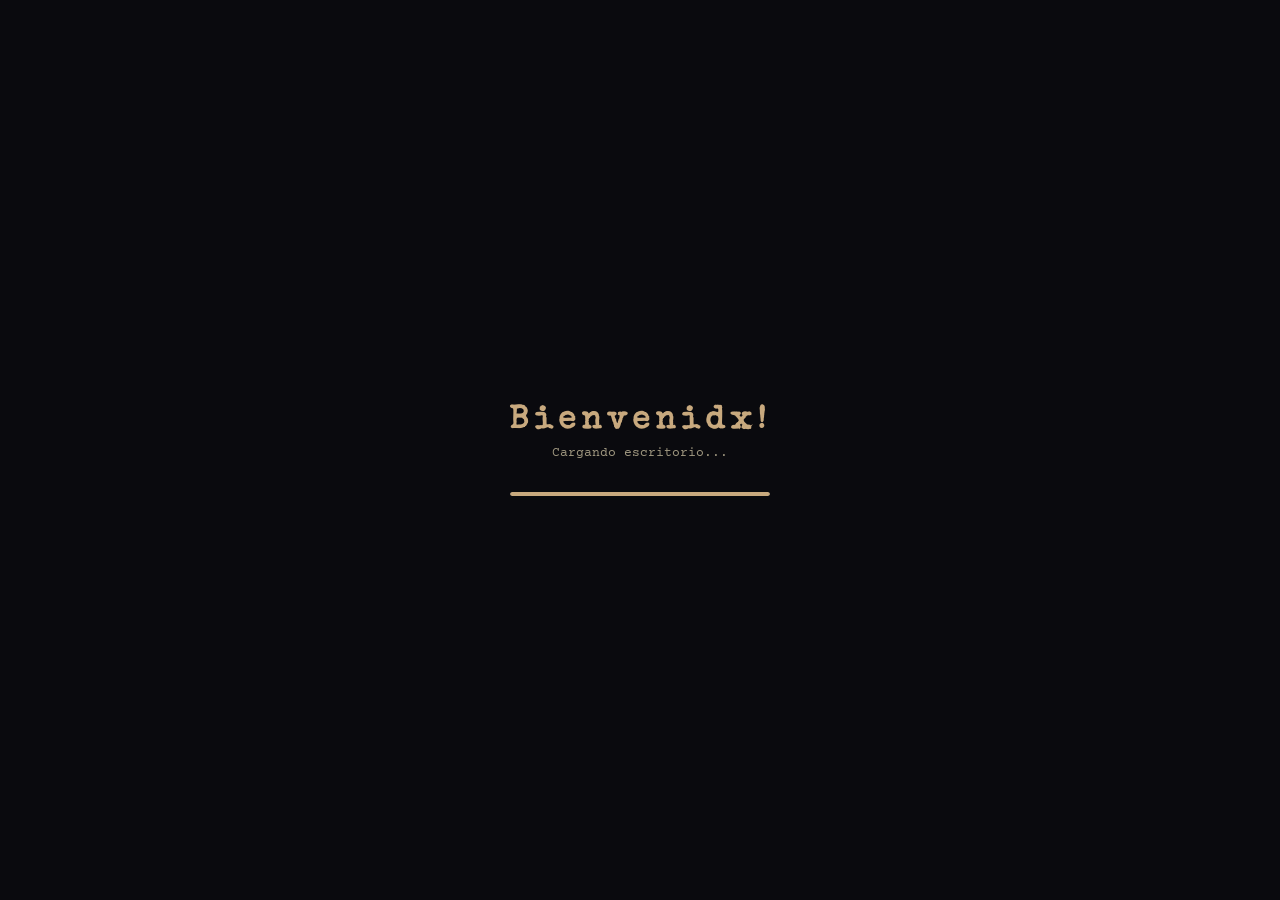
==== index.html @ fdd81bf4 "remove unused upload area and improve error handling in audio player; add notas.html for note editin" ====
<!DOCTYPE html>
<html lang="es">

<head>
  <meta charset="UTF-8" />
  <meta name="viewport" content="width=device-width,initial-scale=1.0" />
  <title>esteticarelacional</title>
  <link
    href="https://fonts.googleapis.com/css2?family=IM+Fell+English:ital@0;1&family=Special+Elite&family=Courier+Prime:ital@0;1&display=swap"
    rel="stylesheet" />
  <style>
    * {
      margin: 0;
      padding: 0;
      box-sizing: border-box;
    }


    :root {
      --bg: #1a1a1f;
      --win-bg: #1e1e24;
      --win-border: #3a3a4a;
      --bar: #2a2a34;
      --bar2: #222228;
      --accent: #c8a97e;
      --accent2: #a07850;
      --text: #e8e0d0;
      --text2: #a09880;
      --text3: #6a6050;
      --ms-blue: #003399;
      --ms-pink: #ff69b4;
      --ms-bg: #e8d5f0;
      --radius: 10px;
    }

    html,
    body {
      width: 100%;
      height: 100%;
      overflow: hidden;
      background: white;
    }

    body {
      font-family: -apple-system, BlinkMacSystemFont, 'Segoe UI', sans-serif;
      color: var(--text);
    }

    /* BOOT */
    #boot {
      position: fixed;
      inset: 0;
      background: #0a0a0e;
      display: flex;
      flex-direction: column;
      align-items: center;
      justify-content: center;
      z-index: 9999;
      transition: opacity .7s;
    }

    #boot h1 {
      font-family: 'Special Elite', monospace;
      font-size: 2rem;
      color: var(--accent);
      letter-spacing: 6px;
      margin-bottom: .5rem;
    }

    #boot p {
      font-size: .8rem;
      color: var(--text2);
      margin-bottom: 2rem;
      font-family: 'Courier Prime', monospace;
    }

    .boot-bar {
      width: 260px;
      height: 4px;
      background: #2a2a34;
      border-radius: 2px;
      overflow: hidden;
    }

    .boot-fill {
      height: 100%;
      width: 0;
      background: var(--accent);
      border-radius: 2px;
      animation: bfill 2.2s ease forwards;
    }

    @keyframes bfill {
      to {
        width: 100%
      }
    }

    /* DESKTOP */
    #desktop {
      position: relative;
      width: 100vw;
      height: 100vh;
      overflow: hidden;
      background: url('img/fondo.png') no-repeat center center;
      background-size: cover;
    }

    #desktop::before {
      content: '';
      position: absolute;
      inset: 0;
      opacity: .2;
      pointer-events: none;
      background-image: url("data:image/svg+xml,%3Csvg viewBox='0 0 200 200' xmlns='http://www.w3.org/2000/svg'%3E%3Cfilter id='n'%3E%3CfeTurbulence type='fractalNoise' baseFrequency='0.9' numOctaves='4' stitchTiles='stitch'/%3E%3C/filter%3E%3Crect width='100%25' height='100%25' filter='url(%23n)'/%3E%3C/svg%3E");
    }

    /* MENUBAR */
    #menubar {
      position: fixed;
      top: 0;
      left: 0;
      right: 0;
      height: 24px;
      background: rgba(0, 0, 0, .55);
      backdrop-filter: blur(8px);
      display: flex;
      align-items: center;
      padding: 0 14px;
      border-bottom: 1px solid rgba(255, 255, 255, .06);
      z-index: 999;
    }

    #menubar-title {
      font-family: 'Special Elite', monospace;
      font-size: .72rem;
      color: var(--accent);
      letter-spacing: 2px;
      margin-right: auto;
    }

    #clock {
      font-size: .68rem;
      color: var(--text2);
      letter-spacing: .5px;
    }

    /* DESKTOP ICONS — posición absoluta libre */
    .dsk-icon {
      position: absolute;
      display: flex;
      flex-direction: column;
      align-items: center;
      gap: 5px;
      cursor: pointer;
      padding: 8px;
      border-radius: 8px;
      width: 76px;
      transition: background .15s;
      user-select: none;
    }

    .dsk-icon:hover {
      background: rgba(200, 169, 126, .15);
    }

    .dsk-icon-img {
      width: 48px;
      height: 48px;
      border-radius: 10px;
      display: flex;
      align-items: center;
      justify-content: center;
      font-size: 2rem;
      line-height: 1;
      /* ─────────────────────────────────────────────────────────────────
     ICONOS: reemplaza el emoji por una etiqueta <img> así:
     <img src="ruta/a/tu-imagen.png" style="width:48px;height:48px;border-radius:10px;object-fit:cover"/>
     El emoji se muestra con la propiedad 'data-emoji' del span interior.
     ───────────────────────────────────────────────────────────────── */
    }

    .dsk-icon-lbl {
      font-size: .62rem;
      color: var(--text);
      text-align: center;
      text-shadow: 0 1px 3px rgba(0, 0, 0, .8);
    }

    /* WINDOWS */
    .win {
      position: absolute;
      display: none;
      flex-direction: column;
      background: var(--win-bg);
      border: 1px solid var(--win-border);
      border-radius: var(--radius);
      box-shadow: 0 20px 60px rgba(0, 0, 0, .7);
      min-width: 260px;
      overflow: hidden;
      z-index: 100;
    }

    .win.open {
      display: flex;
    }

    .wbar {
      display: flex;
      align-items: center;
      gap: 7px;
      padding: 9px 12px;
      background: linear-gradient(180deg, var(--bar) 0%, var(--bar2) 100%);
      border-bottom: 1px solid var(--win-border);
      cursor: grab;
      user-select: none;
      flex-shrink: 0;
    }

    .wbar:active {
      cursor: grabbing;
    }

    .wdot {
      width: 12px;
      height: 12px;
      border-radius: 50%;
      cursor: pointer;
      flex-shrink: 0;
    }

    .wdot.r {
      background: #ff5f57;
    }

    .wdot.y {
      background: #ffbd2e;
    }

    .wdot.g {
      background: #28c840;
    }

    .wtitle {
      flex: 1;
      text-align: center;
      font-size: .72rem;
      color: var(--text2);
      letter-spacing: .5px;
      pointer-events: none;
    }

    .wbody {
      flex: 1;
      overflow-y: auto;
      padding: 14px;
      scrollbar-width: thin;
      scrollbar-color: var(--accent2) transparent;
    }

    .wbody::-webkit-scrollbar {
      width: 5px;
    }

    .wbody::-webkit-scrollbar-thumb {
      background: var(--accent2);
      border-radius: 3px;
    }

    .wresize {
      position: absolute;
      right: 0;
      bottom: 0;
      width: 16px;
      height: 16px;
      cursor: se-resize;
      z-index: 2;
    }

    .wresize::after {
      content: '⌟';
      position: absolute;
      right: 2px;
      bottom: 0;
      font-size: .7rem;
      color: var(--text3);
    }

    /* ENTRIES */
    .month-hdr {
      font-family: 'Special Elite', monospace;
      font-size: .7rem;
      color: var(--accent);
      letter-spacing: 3px;
      text-transform: uppercase;
      border-bottom: 1px solid var(--win-border);
      padding-bottom: 5px;
      margin: 14px 0 8px;
    }

    .month-hdr:first-child {
      margin-top: 0;
    }

    .ecard {
      padding: 9px 11px;
      border-radius: 6px;
      cursor: pointer;
      border: 1px solid transparent;
      margin-bottom: 5px;
      transition: background .12s, border-color .12s;
    }

    .ecard:hover {
      background: rgba(200, 169, 126, .08);
      border-color: var(--win-border);
    }

    .ecard-date {
      font-size: .65rem;
      color: var(--accent2);
      font-family: 'Courier Prime', monospace;
      margin-bottom: 2px;
    }

    .ecard-title {
      font-size: .88rem;
      color: var(--text);
      font-family: 'Special Elite', monospace;
      margin-bottom: 3px;
    }

    .ecard-prev {
      font-size: .75rem;
      color: var(--text2);
      font-style: italic;
      font-family: 'IM Fell English', serif;
      line-height: 1.4;
    }

    .empty-msg {
      font-size: .78rem;
      color: var(--text3);
      text-align: center;
      padding: 24px;
      font-family: 'Courier Prime', monospace;
      font-style: italic;
    }

    /* READER */
    #wbody-reader {
      font-family: 'IM Fell English', serif;
      line-height: 1.85;
      color: var(--text);
    }

    .r-title {
      font-family: 'Special Elite', monospace;
      font-size: 1.2rem;
      color: var(--accent);
      margin-bottom: 4px;
    }

    .r-date {
      font-size: .7rem;
      color: var(--accent2);
      font-family: 'Courier Prime', monospace;
      border-bottom: 1px solid var(--win-border);
      padding-bottom: 10px;
      margin-bottom: 14px;
    }

    .r-body {
      font-size: .92rem;
      white-space: pre-wrap;
    }

    /* SEARCH */
    .sinput {
      width: 100%;
      background: rgba(255, 255, 255, .06);
      border: 1px solid var(--win-border);
      border-radius: 6px;
      padding: 8px 10px;
      color: var(--text);
      font-size: .85rem;
      outline: none;
      margin-bottom: 12px;
    }

    .sinput:focus {
      border-color: var(--accent2);
    }

    /* CALENDAR */
    .cal-nav {
      display: flex;
      align-items: center;
      justify-content: space-between;
      margin-bottom: 10px;
    }

    .cal-month-lbl {
      font-family: 'Special Elite', monospace;
      font-size: .9rem;
      color: var(--accent);
    }

    .cal-arrow {
      background: none;
      border: 1px solid var(--win-border);
      color: var(--text2);
      width: 24px;
      height: 24px;
      border-radius: 4px;
      cursor: pointer;
      font-size: .8rem;
      display: flex;
      align-items: center;
      justify-content: center;
    }

    .cal-arrow:hover {
      background: rgba(200, 169, 126, .15);
    }

    .cal-grid {
      display: grid;
      grid-template-columns: repeat(7, 1fr);
      gap: 3px;
      margin-bottom: 10px;
    }

    .cal-dow {
      font-size: .6rem;
      color: var(--text3);
      text-align: center;
      padding: 2px;
      font-weight: 600;
      text-transform: uppercase;
    }

    .cal-day {
      font-size: .72rem;
      color: var(--text2);
      text-align: center;
      padding: 5px 2px;
      border-radius: 4px;
      cursor: pointer;
      border: 1px solid transparent;
      min-height: 26px;
      display: flex;
      align-items: center;
      justify-content: center;
      flex-direction: column;
      gap: 1px;
    }

    .cal-day:hover {
      background: rgba(200, 169, 126, .1);
    }

    .cal-day.today {
      border-color: var(--accent2);
      color: var(--accent);
    }

    .cal-day.has-entry {
      color: var(--text);
      font-weight: 700;
    }

    .cal-day.has-entry::after {
      content: '·';
      color: var(--accent);
      font-size: 1rem;
      line-height: 0;
      margin-top: 3px;
    }

    .cal-day.selected {
      background: var(--accent2);
      color: #fff;
    }

    .cal-day.empty-day {
      cursor: default;
      opacity: 0;
      pointer-events: none;
    }

    /* MYSPACE WALL */
    #win-wall .wbar {
      background: linear-gradient(180deg, #0044cc, #002288) !important;
      border-bottom: 1px solid #0055ff;
    }

    #wbody-wall {
      background: var(--ms-bg);
      background-image: radial-gradient(circle, #cc99ff22 1px, transparent 1px);
      background-size: 20px 20px;
    }

    .wall-h {
      font-family: 'Comic Sans MS', cursive;
      font-size: 1.1rem;
      color: var(--ms-blue);
      text-align: center;
      margin-bottom: 3px;
      text-shadow: 1px 1px 0 var(--ms-pink);
    }

    .wall-sub {
      font-family: 'Comic Sans MS', cursive;
      font-size: .65rem;
      color: #888;
      text-align: center;
      margin-bottom: 10px;
    }

    .wall-form {
      background: rgba(255, 255, 255, .8);
      border: 2px solid var(--ms-blue);
      border-radius: 6px;
      padding: 10px;
      margin-bottom: 10px;
    }

    .wall-form input,
    .wall-form textarea {
      width: 100%;
      border: 1px solid #aaa;
      border-radius: 3px;
      padding: 5px 7px;
      font-family: 'Comic Sans MS', cursive;
      font-size: .78rem;
      margin-bottom: 5px;
      background: #fff;
      color: #330066;
      outline: none;
      resize: vertical;
    }

    .wall-form textarea {
      min-height: 55px;
    }

    .wall-btn {
      background: linear-gradient(180deg, #6699ff, #003399);
      color: #fff;
      border: none;
      padding: 5px 14px;
      border-radius: 3px;
      font-family: 'Comic Sans MS', cursive;
      font-size: .75rem;
      cursor: pointer;
    }

    .wall-note {
      background: #fff;
      border: 2px solid var(--ms-pink);
      border-radius: 6px;
      padding: 9px;
      margin-bottom: 8px;
    }

    .wall-name {
      font-family: 'Comic Sans MS', cursive;
      font-weight: 700;
      color: var(--ms-blue);
      font-size: .82rem;
    }

    .wall-date {
      font-family: 'Comic Sans MS', cursive;
      font-size: .6rem;
      color: #999;
      margin-bottom: 4px;
    }

    .wall-text {
      font-family: 'Comic Sans MS', cursive;
      font-size: .77rem;
      color: #330066;
      line-height: 1.5;
    }

    /* iPOD */
    #win-ipod .wbar {
      background: linear-gradient(180deg, #3a3a3e, #222224) !important;
    }

    #wbody-ipod {
      background: #000;
      padding: 0;
      display: flex;
      flex-direction: column;
      align-items: center;
    }

    .ipod-shell {
      width: 200px;
      margin: 12px auto;
      background: linear-gradient(170deg, #e8e8ee 0%, #c8c8d0 40%, #b0b0b8 100%);
      border-radius: 24px;
      padding: 14px;
      box-shadow: 0 4px 20px rgba(0, 0, 0, .6), inset 0 1px 0 rgba(255, 255, 255, .8);
    }

    .ipod-screen {
      background: #9ab89a;
      border-radius: 8px;
      padding: 8px;
      margin-bottom: 12px;
      box-shadow: inset 0 2px 6px rgba(0, 0, 0, .4);
      min-height: 90px;
    }

    .ipod-title-bar {
      display: flex;
      justify-content: space-between;
      align-items: center;
      border-bottom: 1px solid rgba(0, 0, 0, .2);
      padding-bottom: 4px;
      margin-bottom: 6px;
    }

    .ipod-brand {
      font-size: .55rem;
      font-weight: 700;
      color: #1a3a1a;
      letter-spacing: 1px;
    }

    .ipod-battery {
      font-size: .55rem;
      color: #1a3a1a;
    }

    .ipod-now {
      text-align: center;
    }

    .ipod-song {
      font-size: .72rem;
      font-weight: 700;
      color: #0a2a0a;
      margin-bottom: 1px;
      font-family: sans-serif;
    }

    .ipod-artist {
      font-size: .6rem;
      color: #2a4a2a;
      font-family: sans-serif;
    }

    .ipod-progress {
      height: 3px;
      background: rgba(0, 0, 0, .2);
      border-radius: 2px;
      margin: 6px 0 2px;
    }

    .ipod-bar {
      height: 100%;
      background: #0a3a0a;
      border-radius: 2px;
      transition: width .4s linear;
    }

    .ipod-time {
      font-size: .55rem;
      color: #1a3a1a;
      display: flex;
      justify-content: space-between;
    }

    .ipod-menu-screen {
      font-size: .62rem;
      color: #0a2a0a;
      font-family: sans-serif;
    }

    .ipod-menu-item {
      padding: 3px 4px;
      border-radius: 2px;
      cursor: pointer;
      display: flex;
      justify-content: space-between;
    }

    .ipod-menu-item.sel {
      background: #1a3a1a;
      color: #9ab89a;
    }

    .ipod-track {
      padding: 2px 4px;
      cursor: pointer;
      border-radius: 2px;
    }

    .ipod-track.playing {
      background: #1a3a1a;
      color: #9ab89a;
    }

    /* click wheel */
    .cwheel {
      width: 130px;
      height: 130px;
      border-radius: 50%;
      margin: 0 auto;
      background: radial-gradient(circle at 35% 35%, #e0e0e8, #b0b0b8 60%, #888890);
      box-shadow: 0 3px 10px rgba(0, 0, 0, .4), inset 0 1px 0 rgba(255, 255, 255, .5);
      position: relative;
      display: flex;
      align-items: center;
      justify-content: center;
    }

    .cwheel-center {
      width: 46px;
      height: 46px;
      border-radius: 50%;
      background: radial-gradient(circle at 35% 35%, #d8d8e0, #a8a8b0);
      box-shadow: 0 2px 6px rgba(0, 0, 0, .4), inset 0 1px 0 rgba(255, 255, 255, .5);
      cursor: pointer;
      display: flex;
      align-items: center;
      justify-content: center;
      font-size: .6rem;
      color: #444;
      font-weight: 700;
    }

    .cwheel-btn {
      position: absolute;
      font-size: .55rem;
      color: #555;
      font-weight: 700;
      cursor: pointer;
      width: 24px;
      height: 24px;
      display: flex;
      align-items: center;
      justify-content: center;
      border-radius: 50%;
    }

    .cwheel-btn:hover {
      color: #222;
    }

    .cw-top {
      top: 8px;
      left: 50%;
      transform: translateX(-50%);
    }

    .cw-bot {
      bottom: 8px;
      left: 50%;
      transform: translateX(-50%);
    }

    .cw-lft {
      left: 8px;
      top: 50%;
      transform: translateY(-50%);
    }

    .cw-rgt {
      right: 8px;
      top: 50%;
      transform: translateY(-50%);
    }

    /* DOCK */
    #dock {
      position: fixed;
      bottom: 12px;
      left: 50%;
      transform: translateX(-50%);
      display: flex;
      gap: 8px;
      align-items: flex-end;
      background: rgba(255, 255, 255, .06);
      backdrop-filter: blur(12px);
      border: 1px solid rgba(255, 255, 255, .1);
      border-radius: 18px;
      padding: 8px 14px;
      z-index: 1000;
    }

    .dicon {
      display: flex;
      flex-direction: column;
      align-items: center;
      gap: 3px;
      cursor: pointer;
      transition: transform .15s;
      position: relative;
    }

    .dicon:hover {
      transform: translateY(-8px) scale(1.15);
    }

    .dicon-em {
      font-size: 1.9rem;
      line-height: 1;
      filter: drop-shadow(0 3px 6px rgba(0, 0, 0, .5));
      width: 40px;
      height: 40px;
      display: flex;
      align-items: center;
      justify-content: center;
      /* ─────────────────────────────────────────────────────────────────
     DOCK ICONOS: para usar imagen en lugar de emoji, pon dentro:
     <img src="ruta/imagen.png" style="width:36px;height:36px;border-radius:8px;object-fit:cover"/>
     ───────────────────────────────────────────────────────────────── */
    }

    .dicon-lbl {
      font-size: .55rem;
      color: var(--text2);
      opacity: 0;
      transition: opacity .15s;
      position: absolute;
      bottom: -14px;
      white-space: nowrap;
    }

    .dicon:hover .dicon-lbl {
      opacity: 1;
    }
  </style>
</head>

<body>

  <!-- HIDDEN AUDIO ELEMENT — persiste entre ventanas -->
  <!-- ═══════════════════════════════════════════════════════════════
     AUDIO: el iPod carga archivos desde tu ordenador vía FileReader.
     Si quieres poner una URL de audio fija, cambia audio.src aquí:
     <audio id="player" src="https://tu-url.com/cancion.mp3"></audio>
     ═══════════════════════════════════════════════════════════════ -->
  <audio id="player"></audio>

  <!-- BOOT -->
  <div id="boot">
    <h1>Bienvenidx!</h1>
    <p>Cargando escritorio...</p>
    <div class="boot-bar">
      <div class="boot-fill"></div>
    </div>
  </div>

  <div id="desktop">
    <div id="menubar">
      <span id="menubar-title">Mac de Lucía</span>
      <span id="clock"></span>
    </div>

    <!-- ═══════════════════════════════════════════════════════════
       ICONOS DE ESCRITORIO — posiciones absolutas (top/left)
       Para cambiar un emoji por imagen, dentro de .dsk-icon-img
       sustituye el span por:
       <img src="ruta/icono.png" style="width:48px;height:48px;border-radius:10px;object-fit:cover"/>
       ═══════════════════════════════════════════════════════════ -->

    <!-- Icono: Mis Escritos -->
    <div class="dsk-icon" style="top:52px;left:28px" onclick="openWin('win-entries')">
      <div class="dsk-icon-img"><img src="img/notas.png"
          style="width:48px;height:48px;border-radius:10px;object-fit:cover" /></div>
      <!-- IMAGEN: sustituye 📖 por <img src="iconos/escritos.png" style="width:48px;height:48px;border-radius:10px;object-fit:cover"/> -->
      <span class="dsk-icon-lbl">Notas</span>
    </div>

    <!-- Icono: Buscador -->
    <div class="dsk-icon" style="top:160px;left:90px" onclick="openWin('win-search')">
      <div class="dsk-icon-img"><img src="img/safari.png"
          style="width:48px;height:48px;border-radius:10px;object-fit:cover" /></div>
      <!-- IMAGEN: sustituye 🔍 por <img src="iconos/buscar.png" style="width:48px;height:48px;border-radius:10px;object-fit:cover"/> -->
      <span class="dsk-icon-lbl">Buscador</span>
    </div>

    <!-- Icono: Calendario -->
    <div class="dsk-icon" style="top:48px;left:640px" onclick="openWin('win-cal')">
      <div class="dsk-icon-img"><img src="img/calendario.png"
          style="width:48px;height:48px;border-radius:10px;object-fit:cover" /></div>
      <!-- IMAGEN: sustituye 📅 por <img src="iconos/calendario.png" style="width:48px;height:48px;border-radius:10px;object-fit:cover"/> -->
      <span class="dsk-icon-lbl">Calendario</span>
    </div>

    <!-- Icono: iPod -->
    <div class="dsk-icon" style="top:270px;left:22px" onclick="openWin('win-ipod')">
      <div class="dsk-icon-img">🎵</div>
      <!-- IMAGEN: sustituye 🎵 por <img src="iconos/ipod.png" style="width:48px;height:48px;border-radius:10px;object-fit:cover"/> -->
      <span class="dsk-icon-lbl">iPod</span>
    </div>

    <!-- Icono: Muro -->
    <div class="dsk-icon" style="top:200px;left:700px" onclick="openWin('win-wall')">
      <div class="dsk-icon-img">💌</div>
      <!-- IMAGEN: sustituye 💌 por <img src="iconos/muro.png" style="width:48px;height:48px;border-radius:10px;object-fit:cover"/> -->
      <span class="dsk-icon-lbl">Mi Muro</span>
    </div>


    <!-- WIN: MIS ESCRITOS -->
    <div class="win open" id="win-entries" style="width:360px;height:440px;top:60px;left:140px;">
      <div class="wbar">
        <div class="wdot r" onclick="closeWin('win-entries')"></div>
        <div class="wdot y"></div>
        <div class="wdot g" onclick="closeWin('win-entries')"></div>
        <span class="wtitle">Mi diario</span>
      </div>
      <div class="wbody" id="wbody-entries"></div>
      <div class="wresize"></div>
    </div>

    <!-- WIN: LECTOR -->
    <div class="win" id="win-reader" style="width:400px;height:460px;top:80px;left:220px;">
      <div class="wbar">
        <div class="wdot r" onclick="closeWin('win-reader')"></div>
        <div class="wdot y"></div>
        <div class="wdot g"></div>
        <span class="wtitle">📄 Lectura</span>
      </div>
      <div class="wbody" id="wbody-reader"></div>
      <div class="wresize"></div>
    </div>

    <!-- WIN: BUSCADOR -->
    <div class="win" id="win-search" style="width:320px;height:380px;top:55px;left:520px;">
      <div class="wbar">
        <div class="wdot r" onclick="closeWin('win-search')"></div>
        <div class="wdot y"></div>
        <div class="wdot g"></div>
        <span class="wtitle">🔍 Buscador</span>
      </div>
      <div class="wbody">
        <input class="sinput" id="sinput" placeholder="Buscar en escritos…" oninput="doSearch()" />
        <div id="search-res"></div>
      </div>
      <div class="wresize"></div>
    </div>

    <!-- WIN: CALENDARIO -->
    <div class="win" id="win-cal" style="width:310px;height:460px;top:70px;left:360px;">
      <div class="wbar">
        <div class="wdot r" onclick="closeWin('win-cal')"></div>
        <div class="wdot y"></div>
        <div class="wdot g"></div>
        <span class="wtitle">📅 Calendario</span>
      </div>
      <div class="wbody">
        <div class="cal-nav">
          <button class="cal-arrow" onclick="calMove(-1)">‹</button>
          <span class="cal-month-lbl" id="cal-month-lbl"></span>
          <button class="cal-arrow" onclick="calMove(1)">›</button>
        </div>
        <div class="cal-grid" id="cal-grid"></div>
        <div id="cal-res"></div>
      </div>
      <div class="wresize"></div>
    </div>

    <!-- WIN: iPOD -->
    <div class="win" id="win-ipod" style="width:240px;height:430px;top:55px;left:600px;">
      <div class="wbar">
        <div class="wdot r" onclick="closeWin('win-ipod')"></div>
        <div class="wdot y"></div>
        <div class="wdot g"></div>
        <span class="wtitle">iPod</span>
      </div>
      <div class="wbody" id="wbody-ipod">
        <div class="ipod-shell">
          <div class="ipod-screen">
            <div class="ipod-title-bar">
              <span class="ipod-brand">iPod</span>
              <span class="ipod-battery" id="ipod-bat">▮▮▮</span>
            </div>
            <div id="ipod-screen-content"></div>
          </div>
          <!-- click wheel -->
          <div class="cwheel">
            <span class="cwheel-btn cw-top" onclick="ipodAction('menu')">MENU</span>
            <span class="cwheel-btn cw-bot" onclick="ipodAction('play')">▶⏸</span>
            <span class="cwheel-btn cw-lft" onclick="ipodAction('prev')">⏮</span>
            <span class="cwheel-btn cw-rgt" onclick="ipodAction('next')">⏭</span>
            <div class="cwheel-center" onclick="ipodAction('select')">OK</div>
          </div>
        </div>
      </div>
    </div>

    <!-- WIN: MURO MYSPACE -->
    <div class="win" id="win-wall" style="width:360px;height:460px;top:62px;left:440px;">
      <div class="wbar">
        <div class="wdot r" onclick="closeWin('win-wall')"></div>
        <div class="wdot y"></div>
        <div class="wdot g"></div>
        <span class="wtitle" style="font-family:'Comic Sans MS',cursive;color:#ffccee;">💌 Mi Muro</span>
      </div>
      <div class="wbody" id="wbody-wall">
        <div class="wall-h">✨ ¡Deja tu huella! ✨</div>
        <div class="wall-sub">— firma el muro y deja un mensaje 4ever —</div>
        <div class="wall-form">
          <input id="wall-name" placeholder="Tu nombre o alias xD" maxlength="40" />
          <textarea id="wall-msg" placeholder="Escribe tu mensaje ☆*:.｡.o(≧▽≦)o.｡.:*☆" maxlength="300"></textarea>
          <button class="wall-btn" onclick="postWall()">💾 Publicar en el muro</button>
        </div>
        <div id="wall-posts"></div>
      </div>
    </div>

    <!-- DOCK -->
    <div id="dock">
      <!-- DOCK ICONOS: ve al CSS .dicon-em para instrucciones de imagen -->
      <div class="dicon" onclick="openWin('win-entries')">
        <div class="dicon-em">📖</div>
        <!-- IMAGEN DOCK: sustituye 📖 por <img src="iconos/escritos.png" style="width:36px;height:36px;border-radius:8px;object-fit:cover"/> -->
        <span class="dicon-lbl">Escritos</span>
      </div>
      <div class="dicon" onclick="openWin('win-search')">
        <div class="dicon-em">🔍</div>
        <span class="dicon-lbl">Buscar</span>
      </div>
      <div class="dicon" onclick="openWin('win-cal')">
        <div class="dicon-em">📅</div>
        <span class="dicon-lbl">Calendario</span>
      </div>
      <div class="dicon" onclick="openWin('win-ipod')">
        <div class="dicon-em">🎵</div>
        <span class="dicon-lbl">iPod</span>
      </div>
      <div class="dicon" onclick="openWin('win-wall')">
        <div class="dicon-em">💌</div>
        <span class="dicon-lbl">Muro</span>
      </div>
    </div>
  </div>

  <script>
    // ── AUDIO ENGINE ──────────────────────────────────────────────
    // El elemento <audio id="player"> vive fuera de las ventanas,
    // así que no se interrumpe al abrir/cerrar/mover ventanas.
    const player = document.getElementById('player');
    let tracks = [{ name: "Amigas - Claudio Montana", url: "audio/Amigas.mp3" },
    { name: "Para hacerlo con amor - Dodo", url: "audio/La ultima vez.mp3" },
    { name: "Cupido - Dodo", url: "audio/Cupido.mp3" }, { name: "Fantasía - Dodo", url: "audio/Fantasia.mp3" },];      // {name, url (blob URL)}
    let curTrack = 0;
    let ipodScreen = 'menu'; // 'menu' | 'now' | 'songs'
    let ipodMenuSel = 0;
    let progressTimer = null;

    player.addEventListener('ended', () => {
      curTrack = (curTrack + 1) % (tracks.length || 1);
      if (tracks.length) playTrack(curTrack);
    });

    function loadAudioFiles(input) {
      // Revoca URLs anteriores para liberar memoria
      tracks.forEach(t => URL.revokeObjectURL(t.url));
      tracks = [];
      Array.from(input.files).forEach(f => {
        tracks.push({ name: f.name.replace(/\.[^.]+$/, ''), url: URL.createObjectURL(f) });
      });
      curTrack = 0;
      if (tracks.length) {
        playTrack(0);
        ipodScreen = 'now';
      }
      ipodRender();
    }

    function setIpodMessage(msg) {
      const sc = document.getElementById('ipod-screen-content');
      if (!sc) return;
      sc.innerHTML = `<div class="ipod-menu-screen" style="padding:6px;font-size:.6rem;color:#0a2a0a">${msg}</div>`;
    }

    function playTrack(i) {
      if (!tracks.length) return;
      curTrack = i;

      // Si todavía no había ninguna canción cargada en el <audio>,
      // o si cambiamos de canción, cargamos la ruta antes de darle a play.
      if (!player.src || !player.src.endsWith(tracks[i].url.replace(/^\.\//, ''))) {
        player.src = tracks[i].url;
      }

      player.play().catch(() => {
        setIpodMessage('No se pudo reproducir. Revisa que el archivo exista en la carpeta audio/ y que el nombre coincida exactamente.');
      });
      ipodRender();
    }

    player.addEventListener('error', () => {
      setIpodMessage('No encuentro esta canción. Revisa mayúsculas, espacios y acentos en la carpeta audio/.');
    });

    function ipodAction(a) {
      if (a === 'menu') {
        ipodScreen = ipodScreen === 'now' ? 'menu' : 'now';
      } else if (a === 'play') {
        if (!tracks.length) { ipodScreen = 'now'; ipodRender(); return; }
        ipodScreen = 'now';

        // Si es la primera vez que pulsas play, player.src está vacío.
        // Cargamos la canción actual antes de intentar reproducirla.
        if (!player.src) {
          playTrack(curTrack);
          return;
        }

        if (player.paused) {
          player.play().catch(() => {
            setIpodMessage('No se pudo reproducir. Revisa que el archivo exista en la carpeta audio/.');
          });
        } else {
          player.pause();
        }
      } else if (a === 'next') {
        if (ipodScreen === 'menu') { ipodMenuSel = (ipodMenuSel + 1) % 3; }
        else { curTrack = (curTrack + 1) % Math.max(tracks.length, 1); if (tracks.length) playTrack(curTrack); }
      } else if (a === 'prev') {
        if (ipodScreen === 'menu') { ipodMenuSel = (ipodMenuSel - 1 + 3) % 3; }
        else { curTrack = (curTrack - 1 + Math.max(tracks.length, 1)) % Math.max(tracks.length, 1); if (tracks.length) playTrack(curTrack); }
      } else if (a === 'select') {
        if (ipodScreen === 'menu') {
          const map = ['now', 'songs', 'now'];
          ipodScreen = map[ipodMenuSel];
        }
      }
      ipodRender();
    }

    function ipodPickTrack(i) {
      curTrack = i; playTrack(i); ipodScreen = 'now'; ipodRender();
    }

    function fmtSec(s) {
      s = Math.floor(s || 0);
      return `${Math.floor(s / 60)}:${String(s % 60).padStart(2, '0')}`;
    }

    function ipodRender() {
      const sc = document.getElementById('ipod-screen-content');
      if (!sc) return;
      if (ipodScreen === 'menu') {
        const items = ['Now Playing', 'Songs', 'Sobre el diario'];
        sc.innerHTML = `<div class="ipod-menu-screen">${items.map((x, i) =>
          `<div class="ipod-menu-item${i === ipodMenuSel ? ' sel' : ''}"><span>${x}</span><span>›</span></div>`
        ).join('')}</div>`;
      } else if (ipodScreen === 'songs') {
        if (!tracks.length) { sc.innerHTML = `<div class="ipod-menu-screen" style="padding:6px;font-size:.6rem;color:#0a2a0a">Sube canciones arriba ♪</div>`; return; }
        sc.innerHTML = `<div class="ipod-menu-screen">${tracks.map((t, i) =>
          `<div class="ipod-track ipod-menu-item${i === curTrack ? ' sel playing' : ''}" onclick="ipodPickTrack(${i})">${t.name}</div>`
        ).join('')}</div>`;
      } else {
        const isPlaying = !player.paused && tracks.length > 0;
        const dur = player.duration || 0;
        const cur = player.currentTime || 0;
        const pct = dur ? (cur / dur) * 100 : 0;
        const name = tracks.length ? tracks[curTrack].name : '— sin canción —';
        sc.innerHTML = `<div class="ipod-now">
      <div class="ipod-song">${name}</div>
      <div class="ipod-artist">${isPlaying ? '♪ reproduciendo' : '⏸ pausado'}</div>
      <div class="ipod-progress"><div class="ipod-bar" style="width:${pct.toFixed(1)}%"></div></div>
      <div class="ipod-time"><span>${fmtSec(cur)}</span><span>-${fmtSec(dur - cur)}</span></div>
    </div>`;
      }
    }

    // refresca la pantalla del iPod mientras hay audio
    setInterval(() => { if (ipodScreen === 'now') ipodRender(); }, 500);

    // ── STORAGE ───────────────────────────────────────────────────
    // Compatible con GitHub Pages:
    // - Si existe window.storage, lo usa.
    // - Si no existe, usa localStorage del navegador.
    const localStore = {
      async get(key) {
        const value = localStorage.getItem(key);
        return value === null ? null : { value };
      },
      async set(key, value) {
        localStorage.setItem(key, value);
      }
    };

    const S = window.storage || localStore;
    let entries = [], wallPosts = [];

    async function loadEntriesFromNotas() {
      // Las notas se editan en un archivo externo llamado notas.html.
      // Debe estar en la misma carpeta que index.html en GitHub Pages.
      const response = await fetch('notas.html', { cache: 'no-cache' });
      if (!response.ok) throw new Error('No se pudo cargar notas.html');

      const html = await response.text();
      const doc = new DOMParser().parseFromString(html, 'text/html');
      const notas = Array.from(doc.querySelectorAll('article.nota'));

      if (!notas.length) throw new Error('notas.html no contiene artículos con class="nota"');

      return notas.map((nota, i) => {
        const titleEl = nota.querySelector('h1, h2, h3, .titulo');
        const timeEl = nota.querySelector('time');
        const bodyEl = nota.querySelector('.contenido') || nota.querySelector('.body') || nota;

        const title = (nota.dataset.title || (titleEl ? titleEl.textContent : '') || `Nota ${i + 1}`).trim();
        const date = (nota.dataset.date || (timeEl ? timeEl.getAttribute('datetime') || timeEl.textContent : '') || new Date().toISOString().slice(0, 10)).trim();
        const id = Number(nota.dataset.id) || i + 1;
        const bodyText = bodyEl.textContent.trim();
        const bodyHTML = bodyEl.innerHTML.trim();

        return { id, title, date, body: bodyText, html: bodyHTML };
      });
    }

    async function loadEntries() {
      try {
        return await loadEntriesFromNotas();
      } catch (e) {
        console.warn('Usando notas de reserva porque no se pudo leer notas.html:', e);
      }

      try {
        const r = await S.get('diary:entries');
        return r ? JSON.parse(r.value) : samples();
      } catch {
        return samples();
      }
    }

    async function saveEntries() {
      try {
        await S.set('diary:entries', JSON.stringify(entries));
      } catch (e) { }
    }

    async function loadWall() {
      try {
        const r = await S.get('diary:wall');
        return r ? JSON.parse(r.value) : [];
      } catch {
        return [];
      }
    }

    async function saveWall() {
      try {
        await S.set('diary:wall', JSON.stringify(wallPosts));
      } catch (e) { }
    }

    function samples() {
      return [
        { id: 1, title: "Prueba prueba", date: "2024-01-15", body: "lorem ipsum" },
        { id: 2, title: "Prueba 2", date: "2024-02-03", body: "bdjsjds" },
        { id: 3, title: "Prueba 3", date: "2024-03-22", body: "sjakaj." },
        { id: 4, title: "Prueba 1", date: "2024-04-10", body: "Ljsjs" },
      ];
    }

    // ── BOOT ──────────────────────────────────────────────────────
    window.addEventListener('DOMContentLoaded', async () => {
      entries = await loadEntries();
      wallPosts = await loadWall();
      renderEntries(entries);
      renderWall();
      calRender();
      ipodRender();
      clockTick(); setInterval(clockTick, 1000);
      setTimeout(() => {
        const b = document.getElementById('boot');
        b.style.opacity = '0'; setTimeout(() => b.remove(), 700);
      }, 2400);
    });

    function clockTick() {
      const n = new Date();
      document.getElementById('clock').textContent =
        n.toLocaleDateString('es-ES', { weekday: 'long', day: 'numeric', month: 'long' }) +
        '   ' + n.toLocaleTimeString('es-ES', { hour: '2-digit', minute: '2-digit', second: '2-digit' });
    }

    // ── WINDOWS ───────────────────────────────────────────────────
    let zTop = 200;
    function openWin(id) {
      const w = document.getElementById(id);
      w.classList.add('open');
      w.style.display = 'flex';
      w.style.zIndex = ++zTop;

      if (id === 'win-ipod') {
        ipodScreen = 'menu';
        ipodMenuSel = 0;
        ipodRender();
      }
    }
    function closeWin(id) { const w = document.getElementById(id); w.classList.remove('open'); w.style.display = 'none'; }

    document.querySelectorAll('.wbar').forEach(bar => {
      let ox, oy, drag = false;
      bar.addEventListener('mousedown', e => {
        if (e.target.classList.contains('wdot') || e.target.classList.contains('cwheel-btn') || e.target.classList.contains('cwheel-center')) return;
        drag = true;
        const w = bar.parentElement, r = w.getBoundingClientRect();
        ox = e.clientX - r.left; oy = e.clientY - r.top; w.style.zIndex = ++zTop;
      });
      document.addEventListener('mousemove', e => {
        if (!drag) return;
        const w = bar.parentElement;
        let nx = e.clientX - ox, ny = e.clientY - oy;
        nx = Math.max(0, Math.min(nx, innerWidth - w.offsetWidth));
        ny = Math.max(24, Math.min(ny, innerHeight - w.offsetHeight - 60));
        w.style.left = nx + 'px'; w.style.top = ny + 'px';
      });
      document.addEventListener('mouseup', () => drag = false);
    });

    document.querySelectorAll('.wresize').forEach(h => {
      let res = false, sx, sy, sw, sh;
      h.addEventListener('mousedown', e => { res = true; sx = e.clientX; sy = e.clientY; const w = h.parentElement; sw = w.offsetWidth; sh = w.offsetHeight; e.stopPropagation(); });
      document.addEventListener('mousemove', e => { if (!res) return; const w = h.parentElement; w.style.width = Math.max(260, sw + (e.clientX - sx)) + 'px'; w.style.height = Math.max(200, sh + (e.clientY - sy)) + 'px'; });
      document.addEventListener('mouseup', () => res = false);
    });

    // ── ENTRIES ───────────────────────────────────────────────────
    function fmtDate(d) { return new Date(d + 'T12:00').toLocaleDateString('es-ES', { weekday: 'long', day: 'numeric', month: 'long', year: 'numeric' }); }
    function fmtShort(d) { return new Date(d + 'T12:00').toLocaleDateString('es-ES', { day: 'numeric', month: 'short', year: 'numeric' }); }

    function groupByMonth(arr) {
      const g = {};
      arr.slice().sort((a, b) => b.date.localeCompare(a.date)).forEach(e => {
        const k = new Date(e.date + 'T12:00').toLocaleDateString('es-ES', { month: 'long', year: 'numeric' });
        if (!g[k]) g[k] = []; g[k].push(e);
      });
      return g;
    }
    function renderEntries(list) {
      const el = document.getElementById('wbody-entries');
      if (!list.length) { el.innerHTML = '<div class="empty-msg">Aún no hay escritos.</div>'; return; }
      const g = groupByMonth(list);
      el.innerHTML = Object.entries(g).map(([m, es]) =>
        `<div class="month-hdr">${m}</div>${es.map(e =>
          `<div class="ecard" onclick="openReader(${e.id})">
        <div class="ecard-date">${fmtDate(e.date)}</div>
        <div class="ecard-title">${e.title}</div>
        <div class="ecard-prev">${e.body.slice(0, 85)}${e.body.length > 85 ? '…' : ''}</div>
      </div>`).join('')}`).join('');
    }
    function openReader(id) {
      const e = entries.find(x => x.id === id); if (!e) return;
      const content = e.html || esc(e.body);
      document.getElementById('wbody-reader').innerHTML =
        `<div class="r-title">${esc(e.title)}</div><div class="r-date">${fmtDate(e.date)}</div><div class="r-body">${content}</div>`;
      openWin('win-reader');
    }

    // ── SEARCH ────────────────────────────────────────────────────
    function doSearch() {
      const q = document.getElementById('sinput').value.toLowerCase().trim();
      const el = document.getElementById('search-res');
      if (!q) { el.innerHTML = ''; return; }
      const r = entries.filter(e => e.title.toLowerCase().includes(q) || e.body.toLowerCase().includes(q));
      el.innerHTML = r.length
        ? r.map(e => `<div class="ecard" onclick="openReader(${e.id})"><div class="ecard-date">${fmtDate(e.date)}</div><div class="ecard-title">${e.title}</div><div class="ecard-prev">${e.body.slice(0, 75)}…</div></div>`).join('')
        : '<div class="empty-msg">Sin resultados.</div>';
    }

    // ── CALENDAR ──────────────────────────────────────────────────
    let calY = new Date().getFullYear(), calM = new Date().getMonth();
    const DAYS = ['L', 'M', 'X', 'J', 'V', 'S', 'D'];
    const MONTHS = ['Enero', 'Febrero', 'Marzo', 'Abril', 'Mayo', 'Junio', 'Julio', 'Agosto', 'Septiembre', 'Octubre', 'Noviembre', 'Diciembre'];

    function calMove(d) { calM += d; if (calM > 11) { calM = 0; calY++; } if (calM < 0) { calM = 11; calY--; } calRender(); }
    function calRender() {
      document.getElementById('cal-month-lbl').textContent = `${MONTHS[calM]} ${calY}`;
      const grid = document.getElementById('cal-grid');
      let html = DAYS.map(d => `<div class="cal-dow">${d}</div>`).join('');
      const first = new Date(calY, calM, 1).getDay();
      const offset = first === 0 ? 6 : first - 1;
      const dim = new Date(calY, calM + 1, 0).getDate();
      const today = new Date();
      const edates = new Set(entries.map(e => e.date));
      for (let i = 0; i < offset; i++) html += `<div class="cal-day empty-day"></div>`;
      for (let d = 1; d <= dim; d++) {
        const ds = `${calY}-${String(calM + 1).padStart(2, '0')}-${String(d).padStart(2, '0')}`;
        const iT = today.getFullYear() === calY && today.getMonth() === calM && today.getDate() === d;
        const hE = edates.has(ds);
        html += `<div class="cal-day${iT ? ' today' : ''}${hE ? ' has-entry' : ''}" onclick="calSelect('${ds}', this)">${d}</div>`;
      }
      grid.innerHTML = html;
      document.getElementById('cal-res').innerHTML = '';
    }
    function calSelect(ds, targetEl) {
      document.querySelectorAll('.cal-day').forEach(el => el.classList.remove('selected'));
      if (targetEl) targetEl.classList.add('selected');
      const res = entries.filter(e => e.date === ds);
      const el = document.getElementById('cal-res');
      el.innerHTML = res.length
        ? res.map(e => `<div class="ecard" onclick="openReader(${e.id})"><div class="ecard-title">${e.title}</div><div class="ecard-prev">${e.body.slice(0, 70)}…</div></div>`).join('')
        : `<div class="empty-msg">Sin escritos el ${fmtShort(ds)}.</div>`;
    }

    // ── WALL ──────────────────────────────────────────────────────
    const AVS = ['🌸', '🦋', '⭐', '🌙', '🎵', '💫', '🔮', '🌈', '🦄', '🌺', '🎀', '💎'];
    function av(n) { return AVS[n.charCodeAt(0) % AVS.length]; }
    function esc(s) { return s.replace(/&/g, '&amp;').replace(/</g, '&lt;').replace(/>/g, '&gt;'); }
    function renderWall() {
      const el = document.getElementById('wall-posts');
      if (!wallPosts.length) { el.innerHTML = `<div class="empty-msg" style="font-family:'Comic Sans MS',cursive">¡Sé el primero! (◕‿◕✿)</div>`; return; }
      el.innerHTML = wallPosts.slice().reverse().map(p =>
        `<div class="wall-note">
      <div style="display:flex;align-items:center;margin-bottom:4px">
        <span style="font-size:1.4rem;margin-right:6px">${av(p.name)}</span>
        <div><div class="wall-name">${esc(p.name)}</div><div class="wall-date">${p.date}</div></div>
      </div>
      <div class="wall-text">${esc(p.msg)}</div>
    </div>`).join('');
    }
    async function postWall() {
      const name = document.getElementById('wall-name').value.trim();
      const msg = document.getElementById('wall-msg').value.trim();
      if (!name || !msg) return;
      wallPosts.push({ name, msg, date: new Date().toLocaleDateString('es-ES', { day: 'numeric', month: 'long', year: 'numeric', hour: '2-digit', minute: '2-digit' }) });
      await saveWall(); renderWall();
      document.getElementById('wall-name').value = ''; document.getElementById('wall-msg').value = '';
    }
  </script>
</body>

</html>
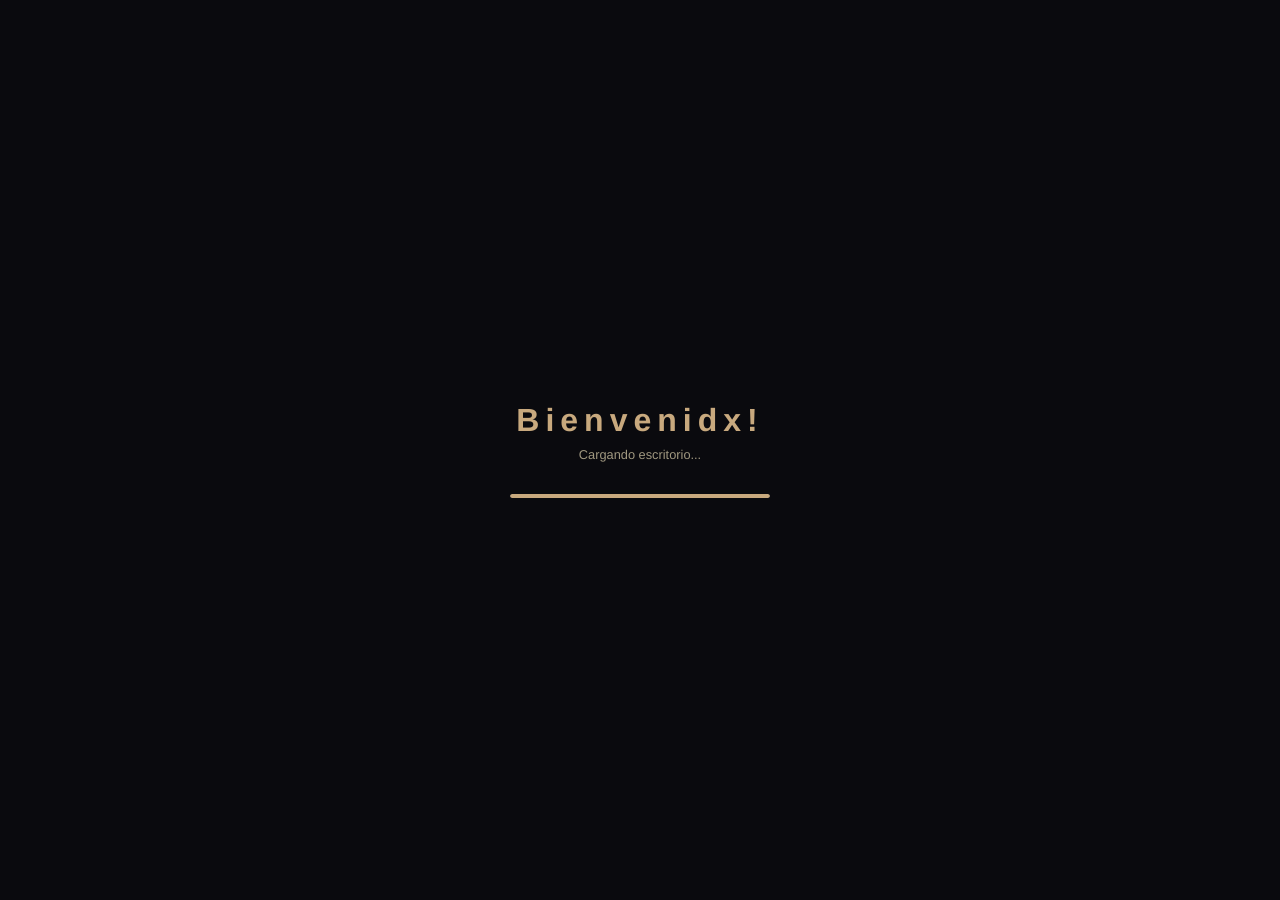
==== commit 352a2c6a: "actualizaciones muro" ====
--- a/index.html
+++ b/index.html
@@ -5,848 +5,11 @@
   <meta charset="UTF-8" />
   <meta name="viewport" content="width=device-width,initial-scale=1.0" />
   <title>esteticarelacional</title>
-  <link
-    href="https://fonts.googleapis.com/css2?family=IM+Fell+English:ital@0;1&family=Special+Elite&family=Courier+Prime:ital@0;1&display=swap"
-    rel="stylesheet" />
-  <style>
-    * {
-      margin: 0;
-      padding: 0;
-      box-sizing: border-box;
-    }
-
-
-    :root {
-      --bg: #1a1a1f;
-      --win-bg: #1e1e24;
-      --win-border: #3a3a4a;
-      --bar: #2a2a34;
-      --bar2: #222228;
-      --accent: #c8a97e;
-      --accent2: #a07850;
-      --text: #e8e0d0;
-      --text2: #a09880;
-      --text3: #6a6050;
-      --ms-blue: #003399;
-      --ms-pink: #ff69b4;
-      --ms-bg: #e8d5f0;
-      --radius: 10px;
-    }
-
-    html,
-    body {
-      width: 100%;
-      height: 100%;
-      overflow: hidden;
-      background: white;
-    }
-
-    body {
-      font-family: -apple-system, BlinkMacSystemFont, 'Segoe UI', sans-serif;
-      color: var(--text);
-    }
-
-    /* BOOT */
-    #boot {
-      position: fixed;
-      inset: 0;
-      background: #0a0a0e;
-      display: flex;
-      flex-direction: column;
-      align-items: center;
-      justify-content: center;
-      z-index: 9999;
-      transition: opacity .7s;
-    }
-
-    #boot h1 {
-      font-family: 'Special Elite', monospace;
-      font-size: 2rem;
-      color: var(--accent);
-      letter-spacing: 6px;
-      margin-bottom: .5rem;
-    }
-
-    #boot p {
-      font-size: .8rem;
-      color: var(--text2);
-      margin-bottom: 2rem;
-      font-family: 'Courier Prime', monospace;
-    }
-
-    .boot-bar {
-      width: 260px;
-      height: 4px;
-      background: #2a2a34;
-      border-radius: 2px;
-      overflow: hidden;
-    }
-
-    .boot-fill {
-      height: 100%;
-      width: 0;
-      background: var(--accent);
-      border-radius: 2px;
-      animation: bfill 2.2s ease forwards;
-    }
-
-    @keyframes bfill {
-      to {
-        width: 100%
-      }
-    }
-
-    /* DESKTOP */
-    #desktop {
-      position: relative;
-      width: 100vw;
-      height: 100vh;
-      overflow: hidden;
-      background: url('img/fondo.png') no-repeat center center;
-      background-size: cover;
-    }
-
-    #desktop::before {
-      content: '';
-      position: absolute;
-      inset: 0;
-      opacity: .2;
-      pointer-events: none;
-      background-image: url("data:image/svg+xml,%3Csvg viewBox='0 0 200 200' xmlns='http://www.w3.org/2000/svg'%3E%3Cfilter id='n'%3E%3CfeTurbulence type='fractalNoise' baseFrequency='0.9' numOctaves='4' stitchTiles='stitch'/%3E%3C/filter%3E%3Crect width='100%25' height='100%25' filter='url(%23n)'/%3E%3C/svg%3E");
-    }
-
-    /* MENUBAR */
-    #menubar {
-      position: fixed;
-      top: 0;
-      left: 0;
-      right: 0;
-      height: 24px;
-      background: rgba(0, 0, 0, .55);
-      backdrop-filter: blur(8px);
-      display: flex;
-      align-items: center;
-      padding: 0 14px;
-      border-bottom: 1px solid rgba(255, 255, 255, .06);
-      z-index: 999;
-    }
-
-    #menubar-title {
-      font-family: 'Special Elite', monospace;
-      font-size: .72rem;
-      color: var(--accent);
-      letter-spacing: 2px;
-      margin-right: auto;
-    }
-
-    #clock {
-      font-size: .68rem;
-      color: var(--text2);
-      letter-spacing: .5px;
-    }
-
-    /* DESKTOP ICONS — posición absoluta libre */
-    .dsk-icon {
-      position: absolute;
-      display: flex;
-      flex-direction: column;
-      align-items: center;
-      gap: 5px;
-      cursor: pointer;
-      padding: 8px;
-      border-radius: 8px;
-      width: 76px;
-      transition: background .15s;
-      user-select: none;
-    }
-
-    .dsk-icon:hover {
-      background: rgba(200, 169, 126, .15);
-    }
-
-    .dsk-icon-img {
-      width: 48px;
-      height: 48px;
-      border-radius: 10px;
-      display: flex;
-      align-items: center;
-      justify-content: center;
-      font-size: 2rem;
-      line-height: 1;
-      /* ─────────────────────────────────────────────────────────────────
-     ICONOS: reemplaza el emoji por una etiqueta <img> así:
-     <img src="ruta/a/tu-imagen.png" style="width:48px;height:48px;border-radius:10px;object-fit:cover"/>
-     El emoji se muestra con la propiedad 'data-emoji' del span interior.
-     ───────────────────────────────────────────────────────────────── */
-    }
-
-    .dsk-icon-lbl {
-      font-size: .62rem;
-      color: var(--text);
-      text-align: center;
-      text-shadow: 0 1px 3px rgba(0, 0, 0, .8);
-    }
-
-    /* WINDOWS */
-    .win {
-      position: absolute;
-      display: none;
-      flex-direction: column;
-      background: var(--win-bg);
-      border: 1px solid var(--win-border);
-      border-radius: var(--radius);
-      box-shadow: 0 20px 60px rgba(0, 0, 0, .7);
-      min-width: 260px;
-      overflow: hidden;
-      z-index: 100;
-    }
-
-    .win.open {
-      display: flex;
-    }
-
-    .wbar {
-      display: flex;
-      align-items: center;
-      gap: 7px;
-      padding: 9px 12px;
-      background: linear-gradient(180deg, var(--bar) 0%, var(--bar2) 100%);
-      border-bottom: 1px solid var(--win-border);
-      cursor: grab;
-      user-select: none;
-      flex-shrink: 0;
-    }
-
-    .wbar:active {
-      cursor: grabbing;
-    }
-
-    .wdot {
-      width: 12px;
-      height: 12px;
-      border-radius: 50%;
-      cursor: pointer;
-      flex-shrink: 0;
-    }
-
-    .wdot.r {
-      background: #ff5f57;
-    }
-
-    .wdot.y {
-      background: #ffbd2e;
-    }
-
-    .wdot.g {
-      background: #28c840;
-    }
-
-    .wtitle {
-      flex: 1;
-      text-align: center;
-      font-size: .72rem;
-      color: var(--text2);
-      letter-spacing: .5px;
-      pointer-events: none;
-    }
-
-    .wbody {
-      flex: 1;
-      overflow-y: auto;
-      padding: 14px;
-      scrollbar-width: thin;
-      scrollbar-color: var(--accent2) transparent;
-    }
-
-    .wbody::-webkit-scrollbar {
-      width: 5px;
-    }
-
-    .wbody::-webkit-scrollbar-thumb {
-      background: var(--accent2);
-      border-radius: 3px;
-    }
-
-    .wresize {
-      position: absolute;
-      right: 0;
-      bottom: 0;
-      width: 16px;
-      height: 16px;
-      cursor: se-resize;
-      z-index: 2;
-    }
-
-    .wresize::after {
-      content: '⌟';
-      position: absolute;
-      right: 2px;
-      bottom: 0;
-      font-size: .7rem;
-      color: var(--text3);
-    }
-
-    /* ENTRIES */
-    .month-hdr {
-      font-family: 'Special Elite', monospace;
-      font-size: .7rem;
-      color: var(--accent);
-      letter-spacing: 3px;
-      text-transform: uppercase;
-      border-bottom: 1px solid var(--win-border);
-      padding-bottom: 5px;
-      margin: 14px 0 8px;
-    }
-
-    .month-hdr:first-child {
-      margin-top: 0;
-    }
-
-    .ecard {
-      padding: 9px 11px;
-      border-radius: 6px;
-      cursor: pointer;
-      border: 1px solid transparent;
-      margin-bottom: 5px;
-      transition: background .12s, border-color .12s;
-    }
-
-    .ecard:hover {
-      background: rgba(200, 169, 126, .08);
-      border-color: var(--win-border);
-    }
-
-    .ecard-date {
-      font-size: .65rem;
-      color: var(--accent2);
-      font-family: 'Courier Prime', monospace;
-      margin-bottom: 2px;
-    }
-
-    .ecard-title {
-      font-size: .88rem;
-      color: var(--text);
-      font-family: 'Special Elite', monospace;
-      margin-bottom: 3px;
-    }
-
-    .ecard-prev {
-      font-size: .75rem;
-      color: var(--text2);
-      font-style: italic;
-      font-family: 'IM Fell English', serif;
-      line-height: 1.4;
-    }
-
-    .empty-msg {
-      font-size: .78rem;
-      color: var(--text3);
-      text-align: center;
-      padding: 24px;
-      font-family: 'Courier Prime', monospace;
-      font-style: italic;
-    }
-
-    /* READER */
-    #wbody-reader {
-      font-family: 'IM Fell English', serif;
-      line-height: 1.85;
-      color: var(--text);
-    }
-
-    .r-title {
-      font-family: 'Special Elite', monospace;
-      font-size: 1.2rem;
-      color: var(--accent);
-      margin-bottom: 4px;
-    }
-
-    .r-date {
-      font-size: .7rem;
-      color: var(--accent2);
-      font-family: 'Courier Prime', monospace;
-      border-bottom: 1px solid var(--win-border);
-      padding-bottom: 10px;
-      margin-bottom: 14px;
-    }
-
-    .r-body {
-      font-size: .92rem;
-      white-space: pre-wrap;
-    }
-
-    /* SEARCH */
-    .sinput {
-      width: 100%;
-      background: rgba(255, 255, 255, .06);
-      border: 1px solid var(--win-border);
-      border-radius: 6px;
-      padding: 8px 10px;
-      color: var(--text);
-      font-size: .85rem;
-      outline: none;
-      margin-bottom: 12px;
-    }
-
-    .sinput:focus {
-      border-color: var(--accent2);
-    }
-
-    /* CALENDAR */
-    .cal-nav {
-      display: flex;
-      align-items: center;
-      justify-content: space-between;
-      margin-bottom: 10px;
-    }
-
-    .cal-month-lbl {
-      font-family: 'Special Elite', monospace;
-      font-size: .9rem;
-      color: var(--accent);
-    }
-
-    .cal-arrow {
-      background: none;
-      border: 1px solid var(--win-border);
-      color: var(--text2);
-      width: 24px;
-      height: 24px;
-      border-radius: 4px;
-      cursor: pointer;
-      font-size: .8rem;
-      display: flex;
-      align-items: center;
-      justify-content: center;
-    }
-
-    .cal-arrow:hover {
-      background: rgba(200, 169, 126, .15);
-    }
-
-    .cal-grid {
-      display: grid;
-      grid-template-columns: repeat(7, 1fr);
-      gap: 3px;
-      margin-bottom: 10px;
-    }
-
-    .cal-dow {
-      font-size: .6rem;
-      color: var(--text3);
-      text-align: center;
-      padding: 2px;
-      font-weight: 600;
-      text-transform: uppercase;
-    }
-
-    .cal-day {
-      font-size: .72rem;
-      color: var(--text2);
-      text-align: center;
-      padding: 5px 2px;
-      border-radius: 4px;
-      cursor: pointer;
-      border: 1px solid transparent;
-      min-height: 26px;
-      display: flex;
-      align-items: center;
-      justify-content: center;
-      flex-direction: column;
-      gap: 1px;
-    }
-
-    .cal-day:hover {
-      background: rgba(200, 169, 126, .1);
-    }
-
-    .cal-day.today {
-      border-color: var(--accent2);
-      color: var(--accent);
-    }
-
-    .cal-day.has-entry {
-      color: var(--text);
-      font-weight: 700;
-    }
-
-    .cal-day.has-entry::after {
-      content: '·';
-      color: var(--accent);
-      font-size: 1rem;
-      line-height: 0;
-      margin-top: 3px;
-    }
-
-    .cal-day.selected {
-      background: var(--accent2);
-      color: #fff;
-    }
-
-    .cal-day.empty-day {
-      cursor: default;
-      opacity: 0;
-      pointer-events: none;
-    }
-
-    /* MYSPACE WALL */
-    #win-wall .wbar {
-      background: linear-gradient(180deg, #0044cc, #002288) !important;
-      border-bottom: 1px solid #0055ff;
-    }
-
-    #wbody-wall {
-      background: var(--ms-bg);
-      background-image: radial-gradient(circle, #cc99ff22 1px, transparent 1px);
-      background-size: 20px 20px;
-    }
-
-    .wall-h {
-      font-family: 'Comic Sans MS', cursive;
-      font-size: 1.1rem;
-      color: var(--ms-blue);
-      text-align: center;
-      margin-bottom: 3px;
-      text-shadow: 1px 1px 0 var(--ms-pink);
-    }
-
-    .wall-sub {
-      font-family: 'Comic Sans MS', cursive;
-      font-size: .65rem;
-      color: #888;
-      text-align: center;
-      margin-bottom: 10px;
-    }
-
-    .wall-form {
-      background: rgba(255, 255, 255, .8);
-      border: 2px solid var(--ms-blue);
-      border-radius: 6px;
-      padding: 10px;
-      margin-bottom: 10px;
-    }
-
-    .wall-form input,
-    .wall-form textarea {
-      width: 100%;
-      border: 1px solid #aaa;
-      border-radius: 3px;
-      padding: 5px 7px;
-      font-family: 'Comic Sans MS', cursive;
-      font-size: .78rem;
-      margin-bottom: 5px;
-      background: #fff;
-      color: #330066;
-      outline: none;
-      resize: vertical;
-    }
-
-    .wall-form textarea {
-      min-height: 55px;
-    }
-
-    .wall-btn {
-      background: linear-gradient(180deg, #6699ff, #003399);
-      color: #fff;
-      border: none;
-      padding: 5px 14px;
-      border-radius: 3px;
-      font-family: 'Comic Sans MS', cursive;
-      font-size: .75rem;
-      cursor: pointer;
-    }
-
-    .wall-note {
-      background: #fff;
-      border: 2px solid var(--ms-pink);
-      border-radius: 6px;
-      padding: 9px;
-      margin-bottom: 8px;
-    }
-
-    .wall-name {
-      font-family: 'Comic Sans MS', cursive;
-      font-weight: 700;
-      color: var(--ms-blue);
-      font-size: .82rem;
-    }
-
-    .wall-date {
-      font-family: 'Comic Sans MS', cursive;
-      font-size: .6rem;
-      color: #999;
-      margin-bottom: 4px;
-    }
-
-    .wall-text {
-      font-family: 'Comic Sans MS', cursive;
-      font-size: .77rem;
-      color: #330066;
-      line-height: 1.5;
-    }
-
-    /* iPOD */
-    #win-ipod .wbar {
-      background: linear-gradient(180deg, #3a3a3e, #222224) !important;
-    }
-
-    #wbody-ipod {
-      background: #000;
-      padding: 0;
-      display: flex;
-      flex-direction: column;
-      align-items: center;
-    }
-
-    .ipod-shell {
-      width: 200px;
-      margin: 12px auto;
-      background: linear-gradient(170deg, #e8e8ee 0%, #c8c8d0 40%, #b0b0b8 100%);
-      border-radius: 24px;
-      padding: 14px;
-      box-shadow: 0 4px 20px rgba(0, 0, 0, .6), inset 0 1px 0 rgba(255, 255, 255, .8);
-    }
-
-    .ipod-screen {
-      background: #9ab89a;
-      border-radius: 8px;
-      padding: 8px;
-      margin-bottom: 12px;
-      box-shadow: inset 0 2px 6px rgba(0, 0, 0, .4);
-      min-height: 90px;
-    }
-
-    .ipod-title-bar {
-      display: flex;
-      justify-content: space-between;
-      align-items: center;
-      border-bottom: 1px solid rgba(0, 0, 0, .2);
-      padding-bottom: 4px;
-      margin-bottom: 6px;
-    }
-
-    .ipod-brand {
-      font-size: .55rem;
-      font-weight: 700;
-      color: #1a3a1a;
-      letter-spacing: 1px;
-    }
-
-    .ipod-battery {
-      font-size: .55rem;
-      color: #1a3a1a;
-    }
-
-    .ipod-now {
-      text-align: center;
-    }
-
-    .ipod-song {
-      font-size: .72rem;
-      font-weight: 700;
-      color: #0a2a0a;
-      margin-bottom: 1px;
-      font-family: sans-serif;
-    }
-
-    .ipod-artist {
-      font-size: .6rem;
-      color: #2a4a2a;
-      font-family: sans-serif;
-    }
-
-    .ipod-progress {
-      height: 3px;
-      background: rgba(0, 0, 0, .2);
-      border-radius: 2px;
-      margin: 6px 0 2px;
-    }
-
-    .ipod-bar {
-      height: 100%;
-      background: #0a3a0a;
-      border-radius: 2px;
-      transition: width .4s linear;
-    }
-
-    .ipod-time {
-      font-size: .55rem;
-      color: #1a3a1a;
-      display: flex;
-      justify-content: space-between;
-    }
-
-    .ipod-menu-screen {
-      font-size: .62rem;
-      color: #0a2a0a;
-      font-family: sans-serif;
-    }
-
-    .ipod-menu-item {
-      padding: 3px 4px;
-      border-radius: 2px;
-      cursor: pointer;
-      display: flex;
-      justify-content: space-between;
-    }
-
-    .ipod-menu-item.sel {
-      background: #1a3a1a;
-      color: #9ab89a;
-    }
-
-    .ipod-track {
-      padding: 2px 4px;
-      cursor: pointer;
-      border-radius: 2px;
-    }
-
-    .ipod-track.playing {
-      background: #1a3a1a;
-      color: #9ab89a;
-    }
-
-    /* click wheel */
-    .cwheel {
-      width: 130px;
-      height: 130px;
-      border-radius: 50%;
-      margin: 0 auto;
-      background: radial-gradient(circle at 35% 35%, #e0e0e8, #b0b0b8 60%, #888890);
-      box-shadow: 0 3px 10px rgba(0, 0, 0, .4), inset 0 1px 0 rgba(255, 255, 255, .5);
-      position: relative;
-      display: flex;
-      align-items: center;
-      justify-content: center;
-    }
-
-    .cwheel-center {
-      width: 46px;
-      height: 46px;
-      border-radius: 50%;
-      background: radial-gradient(circle at 35% 35%, #d8d8e0, #a8a8b0);
-      box-shadow: 0 2px 6px rgba(0, 0, 0, .4), inset 0 1px 0 rgba(255, 255, 255, .5);
-      cursor: pointer;
-      display: flex;
-      align-items: center;
-      justify-content: center;
-      font-size: .6rem;
-      color: #444;
-      font-weight: 700;
-    }
-
-    .cwheel-btn {
-      position: absolute;
-      font-size: .55rem;
-      color: #555;
-      font-weight: 700;
-      cursor: pointer;
-      width: 24px;
-      height: 24px;
-      display: flex;
-      align-items: center;
-      justify-content: center;
-      border-radius: 50%;
-    }
-
-    .cwheel-btn:hover {
-      color: #222;
-    }
-
-    .cw-top {
-      top: 8px;
-      left: 50%;
-      transform: translateX(-50%);
-    }
-
-    .cw-bot {
-      bottom: 8px;
-      left: 50%;
-      transform: translateX(-50%);
-    }
-
-    .cw-lft {
-      left: 8px;
-      top: 50%;
-      transform: translateY(-50%);
-    }
-
-    .cw-rgt {
-      right: 8px;
-      top: 50%;
-      transform: translateY(-50%);
-    }
-
-    /* DOCK */
-    #dock {
-      position: fixed;
-      bottom: 12px;
-      left: 50%;
-      transform: translateX(-50%);
-      display: flex;
-      gap: 8px;
-      align-items: flex-end;
-      background: rgba(255, 255, 255, .06);
-      backdrop-filter: blur(12px);
-      border: 1px solid rgba(255, 255, 255, .1);
-      border-radius: 18px;
-      padding: 8px 14px;
-      z-index: 1000;
-    }
-
-    .dicon {
-      display: flex;
-      flex-direction: column;
-      align-items: center;
-      gap: 3px;
-      cursor: pointer;
-      transition: transform .15s;
-      position: relative;
-    }
-
-    .dicon:hover {
-      transform: translateY(-8px) scale(1.15);
-    }
-
-    .dicon-em {
-      font-size: 1.9rem;
-      line-height: 1;
-      filter: drop-shadow(0 3px 6px rgba(0, 0, 0, .5));
-      width: 40px;
-      height: 40px;
-      display: flex;
-      align-items: center;
-      justify-content: center;
-      /* ─────────────────────────────────────────────────────────────────
-     DOCK ICONOS: para usar imagen en lugar de emoji, pon dentro:
-     <img src="ruta/imagen.png" style="width:36px;height:36px;border-radius:8px;object-fit:cover"/>
-     ───────────────────────────────────────────────────────────────── */
-    }
-
-    .dicon-lbl {
-      font-size: .55rem;
-      color: var(--text2);
-      opacity: 0;
-      transition: opacity .15s;
-      position: absolute;
-      bottom: -14px;
-      white-space: nowrap;
-    }
-
-    .dicon:hover .dicon-lbl {
-      opacity: 1;
-    }
-  </style>
+  <link rel="stylesheet" href="styles.css" />
 </head>
 
 <body>
 
-  <!-- HIDDEN AUDIO ELEMENT — persiste entre ventanas -->
-  <!-- ═══════════════════════════════════════════════════════════════
-     AUDIO: el iPod carga archivos desde tu ordenador vía FileReader.
-     Si quieres poner una URL de audio fija, cambia audio.src aquí:
-     <audio id="player" src="https://tu-url.com/cancion.mp3"></audio>
-     ═══════════════════════════════════════════════════════════════ -->
   <audio id="player"></audio>
 
   <!-- BOOT -->
@@ -864,54 +27,39 @@
       <span id="clock"></span>
     </div>
 
-    <!-- ═══════════════════════════════════════════════════════════
-       ICONOS DE ESCRITORIO — posiciones absolutas (top/left)
-       Para cambiar un emoji por imagen, dentro de .dsk-icon-img
-       sustituye el span por:
-       <img src="ruta/icono.png" style="width:48px;height:48px;border-radius:10px;object-fit:cover"/>
-       ═══════════════════════════════════════════════════════════ -->
-
     <!-- Icono: Mis Escritos -->
-    <div class="dsk-icon" style="top:52px;left:28px" onclick="openWin('win-entries')">
-      <div class="dsk-icon-img"><img src="img/notas.png"
-          style="width:48px;height:48px;border-radius:10px;object-fit:cover" /></div>
-      <!-- IMAGEN: sustituye 📖 por <img src="iconos/escritos.png" style="width:48px;height:48px;border-radius:10px;object-fit:cover"/> -->
+    <div class="dsk-icon dsk-icon--entries" onclick="openWin('win-entries')">
+      <div class="dsk-icon-img"><img src="img/notas.png" /></div>
       <span class="dsk-icon-lbl">Notas</span>
     </div>
 
     <!-- Icono: Buscador -->
-    <div class="dsk-icon" style="top:160px;left:90px" onclick="openWin('win-search')">
-      <div class="dsk-icon-img"><img src="img/safari.png"
-          style="width:48px;height:48px;border-radius:10px;object-fit:cover" /></div>
-      <!-- IMAGEN: sustituye 🔍 por <img src="iconos/buscar.png" style="width:48px;height:48px;border-radius:10px;object-fit:cover"/> -->
+    <div class="dsk-icon dsk-icon--search" onclick="openWin('win-search')">
+      <div class="dsk-icon-img"><img src="img/safari.png" /></div>
       <span class="dsk-icon-lbl">Buscador</span>
     </div>
 
     <!-- Icono: Calendario -->
-    <div class="dsk-icon" style="top:48px;left:640px" onclick="openWin('win-cal')">
-      <div class="dsk-icon-img"><img src="img/calendario.png"
-          style="width:48px;height:48px;border-radius:10px;object-fit:cover" /></div>
-      <!-- IMAGEN: sustituye 📅 por <img src="iconos/calendario.png" style="width:48px;height:48px;border-radius:10px;object-fit:cover"/> -->
+    <div class="dsk-icon dsk-icon--cal" onclick="openWin('win-cal')">
+      <div class="dsk-icon-img"><img src="img/calendario.png" /></div>
       <span class="dsk-icon-lbl">Calendario</span>
     </div>
 
     <!-- Icono: iPod -->
-    <div class="dsk-icon" style="top:270px;left:22px" onclick="openWin('win-ipod')">
-      <div class="dsk-icon-img">🎵</div>
-      <!-- IMAGEN: sustituye 🎵 por <img src="iconos/ipod.png" style="width:48px;height:48px;border-radius:10px;object-fit:cover"/> -->
+    <div class="dsk-icon dsk-icon--ipod" onclick="openWin('win-ipod')">
+      <div class="dsk-icon-img"><img src="img/musica.png" /></div>
       <span class="dsk-icon-lbl">iPod</span>
     </div>
 
-    <!-- Icono: Muro -->
-    <div class="dsk-icon" style="top:200px;left:700px" onclick="openWin('win-wall')">
-      <div class="dsk-icon-img">💌</div>
-      <!-- IMAGEN: sustituye 💌 por <img src="iconos/muro.png" style="width:48px;height:48px;border-radius:10px;object-fit:cover"/> -->
-      <span class="dsk-icon-lbl">Mi Muro</span>
+    <!-- Icono: Galería -->
+    <div class="dsk-icon dsk-icon--gallery" onclick="openWin('win-gallery')">
+      <div class="dsk-icon-img"><img src="img/galeria.png" /></div>
+      <span class="dsk-icon-lbl">Galería</span>
     </div>
 
 
     <!-- WIN: MIS ESCRITOS -->
-    <div class="win open" id="win-entries" style="width:360px;height:440px;top:60px;left:140px;">
+    <div class="win open" id="win-entries">
       <div class="wbar">
         <div class="wdot r" onclick="closeWin('win-entries')"></div>
         <div class="wdot y"></div>
@@ -923,7 +71,7 @@
     </div>
 
     <!-- WIN: LECTOR -->
-    <div class="win" id="win-reader" style="width:400px;height:460px;top:80px;left:220px;">
+    <div class="win" id="win-reader">
       <div class="wbar">
         <div class="wdot r" onclick="closeWin('win-reader')"></div>
         <div class="wdot y"></div>
@@ -935,7 +83,7 @@
     </div>
 
     <!-- WIN: BUSCADOR -->
-    <div class="win" id="win-search" style="width:320px;height:380px;top:55px;left:520px;">
+    <div class="win" id="win-search">
       <div class="wbar">
         <div class="wdot r" onclick="closeWin('win-search')"></div>
         <div class="wdot y"></div>
@@ -950,7 +98,7 @@
     </div>
 
     <!-- WIN: CALENDARIO -->
-    <div class="win" id="win-cal" style="width:310px;height:460px;top:70px;left:360px;">
+    <div class="win" id="win-cal">
       <div class="wbar">
         <div class="wdot r" onclick="closeWin('win-cal')"></div>
         <div class="wdot y"></div>
@@ -970,7 +118,7 @@
     </div>
 
     <!-- WIN: iPOD -->
-    <div class="win" id="win-ipod" style="width:240px;height:430px;top:55px;left:600px;">
+    <div class="win" id="win-ipod">
       <div class="wbar">
         <div class="wdot r" onclick="closeWin('win-ipod')"></div>
         <div class="wdot y"></div>
@@ -986,7 +134,6 @@
             </div>
             <div id="ipod-screen-content"></div>
           </div>
-          <!-- click wheel -->
           <div class="cwheel">
             <span class="cwheel-btn cw-top" onclick="ipodAction('menu')">MENU</span>
             <span class="cwheel-btn cw-bot" onclick="ipodAction('play')">▶⏸</span>
@@ -998,46 +145,51 @@
       </div>
     </div>
 
-    <!-- WIN: MURO MYSPACE -->
-    <div class="win" id="win-wall" style="width:360px;height:460px;top:62px;left:440px;">
+    <!-- WIN: MURO SPACEHEY -->
+    <div class="win" id="win-wall">
       <div class="wbar">
         <div class="wdot r" onclick="closeWin('win-wall')"></div>
         <div class="wdot y"></div>
         <div class="wdot g"></div>
-        <span class="wtitle" style="font-family:'Comic Sans MS',cursive;color:#ffccee;">💌 Mi Muro</span>
+        <span class="wtitle wall-win-title">💌 Comentarios</span>
       </div>
       <div class="wbody" id="wbody-wall">
-        <div class="wall-h">✨ ¡Deja tu huella! ✨</div>
-        <div class="wall-sub">— firma el muro y deja un mensaje 4ever —</div>
+        <div class="wall-h">💌 COMENTARIOS DEL PERFIL</div>
+        <div class="wall-sub">— deja un mensaje para Lucía —</div>
         <div class="wall-form">
-          <input id="wall-name" placeholder="Tu nombre o alias xD" maxlength="40" />
-          <textarea id="wall-msg" placeholder="Escribe tu mensaje ☆*:.｡.o(≧▽≦)o.｡.:*☆" maxlength="300"></textarea>
-          <button class="wall-btn" onclick="postWall()">💾 Publicar en el muro</button>
+          <input id="wall-name" placeholder="Tu nombre o alias" maxlength="40" />
+          <textarea id="wall-msg" placeholder="Escribe tu mensaje..." maxlength="300"></textarea>
+          <button class="wall-btn" onclick="postWall()">Publicar comentario</button>
         </div>
+        <div class="wall-section-hdr">Comentarios</div>
         <div id="wall-posts"></div>
       </div>
+    </div>
+
+    <!-- WIN: GALERÍA -->
+    <div class="win" id="win-gallery">
+      <div class="wbar">
+        <div class="wdot r" onclick="closeWin('win-gallery')"></div>
+        <div class="wdot y"></div>
+        <div class="wdot g"></div>
+        <span class="wtitle">🖼️ Galería</span>
+      </div>
+      <div class="wbody" id="wbody-gallery"></div>
+      <div class="wresize"></div>
     </div>
 
     <!-- DOCK -->
     <div id="dock">
-      <!-- DOCK ICONOS: ve al CSS .dicon-em para instrucciones de imagen -->
-      <div class="dicon" onclick="openWin('win-entries')">
-        <div class="dicon-em">📖</div>
-        <!-- IMAGEN DOCK: sustituye 📖 por <img src="iconos/escritos.png" style="width:36px;height:36px;border-radius:8px;object-fit:cover"/> -->
-        <span class="dicon-lbl">Escritos</span>
-      </div>
-      <div class="dicon" onclick="openWin('win-search')">
-        <div class="dicon-em">🔍</div>
-        <span class="dicon-lbl">Buscar</span>
-      </div>
-      <div class="dicon" onclick="openWin('win-cal')">
-        <div class="dicon-em">📅</div>
-        <span class="dicon-lbl">Calendario</span>
-      </div>
-      <div class="dicon" onclick="openWin('win-ipod')">
-        <div class="dicon-em">🎵</div>
-        <span class="dicon-lbl">iPod</span>
-      </div>
+      <a class="dicon" href="https://www.instagram.com/esteticarelacional/" target="_blank" rel="noopener noreferrer"
+        aria-label="Abrir Instagram @esteticarelacional">
+        <div class="dicon-em ig-icon" aria-hidden="true"></div>
+        <span class="dicon-lbl">@esteticarelacional</span>
+      </a>
+      <a class="dicon" href="https://www.instagram.com/luxtequiero/" target="_blank" rel="noopener noreferrer"
+        aria-label="Abrir Instagram @luxtequiero">
+        <div class="dicon-em ig-icon" aria-hidden="true"></div>
+        <span class="dicon-lbl">@luxtequiero</span>
+      </a>
       <div class="dicon" onclick="openWin('win-wall')">
         <div class="dicon-em">💌</div>
         <span class="dicon-lbl">Muro</span>
@@ -1045,397 +197,16 @@
     </div>
   </div>
 
-  <script>
-    // ── AUDIO ENGINE ──────────────────────────────────────────────
-    // El elemento <audio id="player"> vive fuera de las ventanas,
-    // así que no se interrumpe al abrir/cerrar/mover ventanas.
-    const player = document.getElementById('player');
-    let tracks = [{ name: "Amigas - Claudio Montana", url: "audio/Amigas.mp3" },
-    { name: "Para hacerlo con amor - Dodo", url: "audio/La ultima vez.mp3" },
-    { name: "Cupido - Dodo", url: "audio/Cupido.mp3" }, { name: "Fantasía - Dodo", url: "audio/Fantasia.mp3" },];      // {name, url (blob URL)}
-    let curTrack = 0;
-    let ipodScreen = 'menu'; // 'menu' | 'now' | 'songs'
-    let ipodMenuSel = 0;
-    let progressTimer = null;
-
-    player.addEventListener('ended', () => {
-      curTrack = (curTrack + 1) % (tracks.length || 1);
-      if (tracks.length) playTrack(curTrack);
-    });
-
-    function loadAudioFiles(input) {
-      // Revoca URLs anteriores para liberar memoria
-      tracks.forEach(t => URL.revokeObjectURL(t.url));
-      tracks = [];
-      Array.from(input.files).forEach(f => {
-        tracks.push({ name: f.name.replace(/\.[^.]+$/, ''), url: URL.createObjectURL(f) });
-      });
-      curTrack = 0;
-      if (tracks.length) {
-        playTrack(0);
-        ipodScreen = 'now';
-      }
-      ipodRender();
-    }
-
-    function setIpodMessage(msg) {
-      const sc = document.getElementById('ipod-screen-content');
-      if (!sc) return;
-      sc.innerHTML = `<div class="ipod-menu-screen" style="padding:6px;font-size:.6rem;color:#0a2a0a">${msg}</div>`;
-    }
-
-    function playTrack(i) {
-      if (!tracks.length) return;
-      curTrack = i;
-
-      // Si todavía no había ninguna canción cargada en el <audio>,
-      // o si cambiamos de canción, cargamos la ruta antes de darle a play.
-      if (!player.src || !player.src.endsWith(tracks[i].url.replace(/^\.\//, ''))) {
-        player.src = tracks[i].url;
-      }
-
-      player.play().catch(() => {
-        setIpodMessage('No se pudo reproducir. Revisa que el archivo exista en la carpeta audio/ y que el nombre coincida exactamente.');
-      });
-      ipodRender();
-    }
-
-    player.addEventListener('error', () => {
-      setIpodMessage('No encuentro esta canción. Revisa mayúsculas, espacios y acentos en la carpeta audio/.');
-    });
-
-    function ipodAction(a) {
-      if (a === 'menu') {
-        ipodScreen = ipodScreen === 'now' ? 'menu' : 'now';
-      } else if (a === 'play') {
-        if (!tracks.length) { ipodScreen = 'now'; ipodRender(); return; }
-        ipodScreen = 'now';
-
-        // Si es la primera vez que pulsas play, player.src está vacío.
-        // Cargamos la canción actual antes de intentar reproducirla.
-        if (!player.src) {
-          playTrack(curTrack);
-          return;
-        }
-
-        if (player.paused) {
-          player.play().catch(() => {
-            setIpodMessage('No se pudo reproducir. Revisa que el archivo exista en la carpeta audio/.');
-          });
-        } else {
-          player.pause();
-        }
-      } else if (a === 'next') {
-        if (ipodScreen === 'menu') { ipodMenuSel = (ipodMenuSel + 1) % 3; }
-        else { curTrack = (curTrack + 1) % Math.max(tracks.length, 1); if (tracks.length) playTrack(curTrack); }
-      } else if (a === 'prev') {
-        if (ipodScreen === 'menu') { ipodMenuSel = (ipodMenuSel - 1 + 3) % 3; }
-        else { curTrack = (curTrack - 1 + Math.max(tracks.length, 1)) % Math.max(tracks.length, 1); if (tracks.length) playTrack(curTrack); }
-      } else if (a === 'select') {
-        if (ipodScreen === 'menu') {
-          const map = ['now', 'songs', 'now'];
-          ipodScreen = map[ipodMenuSel];
-        }
-      }
-      ipodRender();
-    }
-
-    function ipodPickTrack(i) {
-      curTrack = i; playTrack(i); ipodScreen = 'now'; ipodRender();
-    }
-
-    function fmtSec(s) {
-      s = Math.floor(s || 0);
-      return `${Math.floor(s / 60)}:${String(s % 60).padStart(2, '0')}`;
-    }
-
-    function ipodRender() {
-      const sc = document.getElementById('ipod-screen-content');
-      if (!sc) return;
-      if (ipodScreen === 'menu') {
-        const items = ['Now Playing', 'Songs', 'Sobre el diario'];
-        sc.innerHTML = `<div class="ipod-menu-screen">${items.map((x, i) =>
-          `<div class="ipod-menu-item${i === ipodMenuSel ? ' sel' : ''}"><span>${x}</span><span>›</span></div>`
-        ).join('')}</div>`;
-      } else if (ipodScreen === 'songs') {
-        if (!tracks.length) { sc.innerHTML = `<div class="ipod-menu-screen" style="padding:6px;font-size:.6rem;color:#0a2a0a">Sube canciones arriba ♪</div>`; return; }
-        sc.innerHTML = `<div class="ipod-menu-screen">${tracks.map((t, i) =>
-          `<div class="ipod-track ipod-menu-item${i === curTrack ? ' sel playing' : ''}" onclick="ipodPickTrack(${i})">${t.name}</div>`
-        ).join('')}</div>`;
-      } else {
-        const isPlaying = !player.paused && tracks.length > 0;
-        const dur = player.duration || 0;
-        const cur = player.currentTime || 0;
-        const pct = dur ? (cur / dur) * 100 : 0;
-        const name = tracks.length ? tracks[curTrack].name : '— sin canción —';
-        sc.innerHTML = `<div class="ipod-now">
-      <div class="ipod-song">${name}</div>
-      <div class="ipod-artist">${isPlaying ? '♪ reproduciendo' : '⏸ pausado'}</div>
-      <div class="ipod-progress"><div class="ipod-bar" style="width:${pct.toFixed(1)}%"></div></div>
-      <div class="ipod-time"><span>${fmtSec(cur)}</span><span>-${fmtSec(dur - cur)}</span></div>
-    </div>`;
-      }
-    }
-
-    // refresca la pantalla del iPod mientras hay audio
-    setInterval(() => { if (ipodScreen === 'now') ipodRender(); }, 500);
-
-    // ── STORAGE ───────────────────────────────────────────────────
-    // Compatible con GitHub Pages:
-    // - Si existe window.storage, lo usa.
-    // - Si no existe, usa localStorage del navegador.
-    const localStore = {
-      async get(key) {
-        const value = localStorage.getItem(key);
-        return value === null ? null : { value };
-      },
-      async set(key, value) {
-        localStorage.setItem(key, value);
-      }
-    };
-
-    const S = window.storage || localStore;
-    let entries = [], wallPosts = [];
-
-    async function loadEntriesFromNotas() {
-      // Las notas se editan en un archivo externo llamado notas.html.
-      // Debe estar en la misma carpeta que index.html en GitHub Pages.
-      const response = await fetch('notas.html', { cache: 'no-cache' });
-      if (!response.ok) throw new Error('No se pudo cargar notas.html');
-
-      const html = await response.text();
-      const doc = new DOMParser().parseFromString(html, 'text/html');
-      const notas = Array.from(doc.querySelectorAll('article.nota'));
-
-      if (!notas.length) throw new Error('notas.html no contiene artículos con class="nota"');
-
-      return notas.map((nota, i) => {
-        const titleEl = nota.querySelector('h1, h2, h3, .titulo');
-        const timeEl = nota.querySelector('time');
-        const bodyEl = nota.querySelector('.contenido') || nota.querySelector('.body') || nota;
-
-        const title = (nota.dataset.title || (titleEl ? titleEl.textContent : '') || `Nota ${i + 1}`).trim();
-        const date = (nota.dataset.date || (timeEl ? timeEl.getAttribute('datetime') || timeEl.textContent : '') || new Date().toISOString().slice(0, 10)).trim();
-        const id = Number(nota.dataset.id) || i + 1;
-        const bodyText = bodyEl.textContent.trim();
-        const bodyHTML = bodyEl.innerHTML.trim();
-
-        return { id, title, date, body: bodyText, html: bodyHTML };
-      });
-    }
-
-    async function loadEntries() {
-      try {
-        return await loadEntriesFromNotas();
-      } catch (e) {
-        console.warn('Usando notas de reserva porque no se pudo leer notas.html:', e);
-      }
-
-      try {
-        const r = await S.get('diary:entries');
-        return r ? JSON.parse(r.value) : samples();
-      } catch {
-        return samples();
-      }
-    }
-
-    async function saveEntries() {
-      try {
-        await S.set('diary:entries', JSON.stringify(entries));
-      } catch (e) { }
-    }
-
-    async function loadWall() {
-      try {
-        const r = await S.get('diary:wall');
-        return r ? JSON.parse(r.value) : [];
-      } catch {
-        return [];
-      }
-    }
-
-    async function saveWall() {
-      try {
-        await S.set('diary:wall', JSON.stringify(wallPosts));
-      } catch (e) { }
-    }
-
-    function samples() {
-      return [
-        { id: 1, title: "Prueba prueba", date: "2024-01-15", body: "lorem ipsum" },
-        { id: 2, title: "Prueba 2", date: "2024-02-03", body: "bdjsjds" },
-        { id: 3, title: "Prueba 3", date: "2024-03-22", body: "sjakaj." },
-        { id: 4, title: "Prueba 1", date: "2024-04-10", body: "Ljsjs" },
-      ];
-    }
-
-    // ── BOOT ──────────────────────────────────────────────────────
-    window.addEventListener('DOMContentLoaded', async () => {
-      entries = await loadEntries();
-      wallPosts = await loadWall();
-      renderEntries(entries);
-      renderWall();
-      calRender();
-      ipodRender();
-      clockTick(); setInterval(clockTick, 1000);
-      setTimeout(() => {
-        const b = document.getElementById('boot');
-        b.style.opacity = '0'; setTimeout(() => b.remove(), 700);
-      }, 2400);
-    });
-
-    function clockTick() {
-      const n = new Date();
-      document.getElementById('clock').textContent =
-        n.toLocaleDateString('es-ES', { weekday: 'long', day: 'numeric', month: 'long' }) +
-        '   ' + n.toLocaleTimeString('es-ES', { hour: '2-digit', minute: '2-digit', second: '2-digit' });
-    }
-
-    // ── WINDOWS ───────────────────────────────────────────────────
-    let zTop = 200;
-    function openWin(id) {
-      const w = document.getElementById(id);
-      w.classList.add('open');
-      w.style.display = 'flex';
-      w.style.zIndex = ++zTop;
-
-      if (id === 'win-ipod') {
-        ipodScreen = 'menu';
-        ipodMenuSel = 0;
-        ipodRender();
-      }
-    }
-    function closeWin(id) { const w = document.getElementById(id); w.classList.remove('open'); w.style.display = 'none'; }
-
-    document.querySelectorAll('.wbar').forEach(bar => {
-      let ox, oy, drag = false;
-      bar.addEventListener('mousedown', e => {
-        if (e.target.classList.contains('wdot') || e.target.classList.contains('cwheel-btn') || e.target.classList.contains('cwheel-center')) return;
-        drag = true;
-        const w = bar.parentElement, r = w.getBoundingClientRect();
-        ox = e.clientX - r.left; oy = e.clientY - r.top; w.style.zIndex = ++zTop;
-      });
-      document.addEventListener('mousemove', e => {
-        if (!drag) return;
-        const w = bar.parentElement;
-        let nx = e.clientX - ox, ny = e.clientY - oy;
-        nx = Math.max(0, Math.min(nx, innerWidth - w.offsetWidth));
-        ny = Math.max(24, Math.min(ny, innerHeight - w.offsetHeight - 60));
-        w.style.left = nx + 'px'; w.style.top = ny + 'px';
-      });
-      document.addEventListener('mouseup', () => drag = false);
-    });
-
-    document.querySelectorAll('.wresize').forEach(h => {
-      let res = false, sx, sy, sw, sh;
-      h.addEventListener('mousedown', e => { res = true; sx = e.clientX; sy = e.clientY; const w = h.parentElement; sw = w.offsetWidth; sh = w.offsetHeight; e.stopPropagation(); });
-      document.addEventListener('mousemove', e => { if (!res) return; const w = h.parentElement; w.style.width = Math.max(260, sw + (e.clientX - sx)) + 'px'; w.style.height = Math.max(200, sh + (e.clientY - sy)) + 'px'; });
-      document.addEventListener('mouseup', () => res = false);
-    });
-
-    // ── ENTRIES ───────────────────────────────────────────────────
-    function fmtDate(d) { return new Date(d + 'T12:00').toLocaleDateString('es-ES', { weekday: 'long', day: 'numeric', month: 'long', year: 'numeric' }); }
-    function fmtShort(d) { return new Date(d + 'T12:00').toLocaleDateString('es-ES', { day: 'numeric', month: 'short', year: 'numeric' }); }
-
-    function groupByMonth(arr) {
-      const g = {};
-      arr.slice().sort((a, b) => b.date.localeCompare(a.date)).forEach(e => {
-        const k = new Date(e.date + 'T12:00').toLocaleDateString('es-ES', { month: 'long', year: 'numeric' });
-        if (!g[k]) g[k] = []; g[k].push(e);
-      });
-      return g;
-    }
-    function renderEntries(list) {
-      const el = document.getElementById('wbody-entries');
-      if (!list.length) { el.innerHTML = '<div class="empty-msg">Aún no hay escritos.</div>'; return; }
-      const g = groupByMonth(list);
-      el.innerHTML = Object.entries(g).map(([m, es]) =>
-        `<div class="month-hdr">${m}</div>${es.map(e =>
-          `<div class="ecard" onclick="openReader(${e.id})">
-        <div class="ecard-date">${fmtDate(e.date)}</div>
-        <div class="ecard-title">${e.title}</div>
-        <div class="ecard-prev">${e.body.slice(0, 85)}${e.body.length > 85 ? '…' : ''}</div>
-      </div>`).join('')}`).join('');
-    }
-    function openReader(id) {
-      const e = entries.find(x => x.id === id); if (!e) return;
-      const content = e.html || esc(e.body);
-      document.getElementById('wbody-reader').innerHTML =
-        `<div class="r-title">${esc(e.title)}</div><div class="r-date">${fmtDate(e.date)}</div><div class="r-body">${content}</div>`;
-      openWin('win-reader');
-    }
-
-    // ── SEARCH ────────────────────────────────────────────────────
-    function doSearch() {
-      const q = document.getElementById('sinput').value.toLowerCase().trim();
-      const el = document.getElementById('search-res');
-      if (!q) { el.innerHTML = ''; return; }
-      const r = entries.filter(e => e.title.toLowerCase().includes(q) || e.body.toLowerCase().includes(q));
-      el.innerHTML = r.length
-        ? r.map(e => `<div class="ecard" onclick="openReader(${e.id})"><div class="ecard-date">${fmtDate(e.date)}</div><div class="ecard-title">${e.title}</div><div class="ecard-prev">${e.body.slice(0, 75)}…</div></div>`).join('')
-        : '<div class="empty-msg">Sin resultados.</div>';
-    }
-
-    // ── CALENDAR ──────────────────────────────────────────────────
-    let calY = new Date().getFullYear(), calM = new Date().getMonth();
-    const DAYS = ['L', 'M', 'X', 'J', 'V', 'S', 'D'];
-    const MONTHS = ['Enero', 'Febrero', 'Marzo', 'Abril', 'Mayo', 'Junio', 'Julio', 'Agosto', 'Septiembre', 'Octubre', 'Noviembre', 'Diciembre'];
-
-    function calMove(d) { calM += d; if (calM > 11) { calM = 0; calY++; } if (calM < 0) { calM = 11; calY--; } calRender(); }
-    function calRender() {
-      document.getElementById('cal-month-lbl').textContent = `${MONTHS[calM]} ${calY}`;
-      const grid = document.getElementById('cal-grid');
-      let html = DAYS.map(d => `<div class="cal-dow">${d}</div>`).join('');
-      const first = new Date(calY, calM, 1).getDay();
-      const offset = first === 0 ? 6 : first - 1;
-      const dim = new Date(calY, calM + 1, 0).getDate();
-      const today = new Date();
-      const edates = new Set(entries.map(e => e.date));
-      for (let i = 0; i < offset; i++) html += `<div class="cal-day empty-day"></div>`;
-      for (let d = 1; d <= dim; d++) {
-        const ds = `${calY}-${String(calM + 1).padStart(2, '0')}-${String(d).padStart(2, '0')}`;
-        const iT = today.getFullYear() === calY && today.getMonth() === calM && today.getDate() === d;
-        const hE = edates.has(ds);
-        html += `<div class="cal-day${iT ? ' today' : ''}${hE ? ' has-entry' : ''}" onclick="calSelect('${ds}', this)">${d}</div>`;
-      }
-      grid.innerHTML = html;
-      document.getElementById('cal-res').innerHTML = '';
-    }
-    function calSelect(ds, targetEl) {
-      document.querySelectorAll('.cal-day').forEach(el => el.classList.remove('selected'));
-      if (targetEl) targetEl.classList.add('selected');
-      const res = entries.filter(e => e.date === ds);
-      const el = document.getElementById('cal-res');
-      el.innerHTML = res.length
-        ? res.map(e => `<div class="ecard" onclick="openReader(${e.id})"><div class="ecard-title">${e.title}</div><div class="ecard-prev">${e.body.slice(0, 70)}…</div></div>`).join('')
-        : `<div class="empty-msg">Sin escritos el ${fmtShort(ds)}.</div>`;
-    }
-
-    // ── WALL ──────────────────────────────────────────────────────
-    const AVS = ['🌸', '🦋', '⭐', '🌙', '🎵', '💫', '🔮', '🌈', '🦄', '🌺', '🎀', '💎'];
-    function av(n) { return AVS[n.charCodeAt(0) % AVS.length]; }
-    function esc(s) { return s.replace(/&/g, '&amp;').replace(/</g, '&lt;').replace(/>/g, '&gt;'); }
-    function renderWall() {
-      const el = document.getElementById('wall-posts');
-      if (!wallPosts.length) { el.innerHTML = `<div class="empty-msg" style="font-family:'Comic Sans MS',cursive">¡Sé el primero! (◕‿◕✿)</div>`; return; }
-      el.innerHTML = wallPosts.slice().reverse().map(p =>
-        `<div class="wall-note">
-      <div style="display:flex;align-items:center;margin-bottom:4px">
-        <span style="font-size:1.4rem;margin-right:6px">${av(p.name)}</span>
-        <div><div class="wall-name">${esc(p.name)}</div><div class="wall-date">${p.date}</div></div>
-      </div>
-      <div class="wall-text">${esc(p.msg)}</div>
-    </div>`).join('');
-    }
-    async function postWall() {
-      const name = document.getElementById('wall-name').value.trim();
-      const msg = document.getElementById('wall-msg').value.trim();
-      if (!name || !msg) return;
-      wallPosts.push({ name, msg, date: new Date().toLocaleDateString('es-ES', { day: 'numeric', month: 'long', year: 'numeric', hour: '2-digit', minute: '2-digit' }) });
-      await saveWall(); renderWall();
-      document.getElementById('wall-name').value = ''; document.getElementById('wall-msg').value = '';
-    }
-  </script>
+  <div id="gallery-lightbox" onclick="closeGalleryLightbox(event)">
+    <button class="gallery-close" type="button" onclick="closeGalleryLightbox(event)">×</button>
+    <img id="gallery-lightbox-img" src="" alt="" />
+    <div class="gallery-lightbox-caption">
+      <div id="gallery-lightbox-title"></div>
+      <div id="gallery-lightbox-desc"></div>
+    </div>
+  </div>
+
+  <script src="script.js"></script>
 </body>
 
 </html>
--- a/styles.css
+++ b/styles.css
@@ -0,0 +1,1182 @@
+* {
+  margin: 0;
+  padding: 0;
+  box-sizing: border-box;
+}
+
+:root {
+  --bg: #1a1a1f;
+  --win-bg: #1e1e24;
+  --win-border: #3a3a4a;
+  --bar: #2a2a34;
+  --bar2: #222228;
+  --accent: #c8a97e;
+  --accent2: #a07850;
+  --text: #e8e0d0;
+  --text2: #a09880;
+  --text3: #6a6050;
+  --radius: 10px;
+  --desktop-icon-size: 58px;
+  --mac-font: -apple-system, BlinkMacSystemFont, "SF Pro Display", "SF Pro Text", "Helvetica Neue", Helvetica, Arial, sans-serif;
+
+  /* ── MURO: colores temáticos ──────────────────────────────
+     Cambia estas variables para re-colorear todo el muro
+     de una sola vez.
+     ───────────────────────────────────────────────────────── */
+  --wall-bg: #f5e8f0;
+  --wall-dot-color: #d4a8c4;
+  --wall-accent: #8b4a6b;
+  --wall-accent2: #c47a9b;
+  --wall-border: #d4a8c4;
+  --wall-card-bg: rgba(255, 255, 255, .88);
+  --wall-text: #4a2040;
+  --wall-text2: #8b6080;
+  --wall-font: 'Courier New', Courier, monospace;
+}
+
+html,
+body {
+  width: 100%;
+  height: 100%;
+  overflow: hidden;
+  background: white;
+}
+
+body {
+  font-family: var(--mac-font);
+  color: var(--text);
+  -webkit-font-smoothing: antialiased;
+  text-rendering: geometricPrecision;
+}
+
+/* Todas las ventanas y controles heredan también la fuente del sistema */
+button,
+input,
+textarea,
+select {
+  font-family: var(--mac-font);
+  -webkit-font-smoothing: antialiased;
+}
+
+/* ── BOOT ──────────────────────────────────────────────────── */
+#boot {
+  position: fixed;
+  inset: 0;
+  background: #0a0a0e;
+  display: flex;
+  flex-direction: column;
+  align-items: center;
+  justify-content: center;
+  z-index: 9999;
+  transition: opacity .7s;
+}
+
+#boot h1 {
+  font-size: 2rem;
+  color: var(--accent);
+  letter-spacing: 6px;
+  margin-bottom: .5rem;
+}
+
+#boot p {
+  font-size: .8rem;
+  color: var(--text2);
+  margin-bottom: 2rem;
+}
+
+.boot-bar {
+  width: 260px;
+  height: 4px;
+  background: #2a2a34;
+  border-radius: 2px;
+  overflow: hidden;
+}
+
+.boot-fill {
+  height: 100%;
+  width: 0;
+  background: var(--accent);
+  border-radius: 2px;
+  animation: bfill 2.2s ease forwards;
+}
+
+@keyframes bfill {
+  to {
+    width: 100%
+  }
+}
+
+/* ── DESKTOP ───────────────────────────────────────────────── */
+#desktop {
+  position: relative;
+  width: 100vw;
+  height: 100vh;
+  overflow: hidden;
+  background: url('img/fondo.png') no-repeat center center;
+  background-size: cover;
+}
+
+#desktop::before {
+  content: '';
+  position: absolute;
+  inset: 0;
+  opacity: .2;
+  pointer-events: none;
+  background-image: url("data:image/svg+xml,%3Csvg viewBox='0 0 200 200' xmlns='http://www.w3.org/2000/svg'%3E%3Cfilter id='n'%3E%3CfeTurbulence type='fractalNoise' baseFrequency='0.9' numOctaves='4' stitchTiles='stitch'/%3E%3C/filter%3E%3Crect width='100%25' height='100%25' filter='url(%23n)'/%3E%3C/svg%3E");
+}
+
+/* ── MENUBAR ───────────────────────────────────────────────── */
+#menubar {
+  position: fixed;
+  top: 0;
+  left: 0;
+  right: 0;
+  height: 24px;
+  background: rgba(0, 0, 0, .55);
+  backdrop-filter: blur(8px);
+  display: flex;
+  align-items: center;
+  padding: 0 14px;
+  border-bottom: 1px solid rgba(255, 255, 255, .06);
+  z-index: 999;
+}
+
+#menubar-title {
+  font-size: .72rem;
+  color: var(--accent);
+  letter-spacing: .3px;
+  font-weight: 600;
+  margin-right: auto;
+}
+
+#clock {
+  font-size: .68rem;
+  color: var(--text2);
+  letter-spacing: .3px;
+  font-weight: 500;
+}
+
+/* ── DESKTOP ICONS ─────────────────────────────────────────── */
+/*
+  Para cambiar el tamaño de TODOS los iconos:
+    → edita --desktop-icon-size en :root (arriba)
+
+  Para cambiar UN icono específico, usa su clase modificadora:
+    .dsk-icon--entries  → Notas
+    .dsk-icon--search   → Buscador
+    .dsk-icon--cal      → Calendario
+    .dsk-icon--ipod     → iPod
+    .dsk-icon--gallery  → Galería
+
+  Ejemplo: hacer el iPod más grande
+    .dsk-icon--ipod .dsk-icon-img { width: 72px !important; height: 72px !important; }
+
+  Para cambiar la POSICIÓN de un icono:
+    .dsk-icon--entries { top: 52px; left: 28px; }
+*/
+.dsk-icon {
+  position: absolute;
+  display: flex;
+  flex-direction: column;
+  align-items: center;
+  gap: 7px;
+  cursor: pointer;
+  padding: 8px 6px;
+  border-radius: 8px;
+  width: 88px;
+  min-height: 90px;
+  transition: background .15s;
+  user-select: none;
+}
+
+.dsk-icon:hover {
+  background: rgba(200, 169, 126, .15);
+}
+
+.dsk-icon-img {
+  width: var(--desktop-icon-size);
+  height: var(--desktop-icon-size);
+  min-width: var(--desktop-icon-size);
+  min-height: var(--desktop-icon-size);
+  border-radius: 14px;
+  overflow: hidden;
+  display: flex;
+  align-items: center;
+  justify-content: center;
+  font-size: 42px;
+  flex-shrink: 0;
+}
+
+.dsk-icon-img img {
+  width: 100%;
+  height: 100%;
+  object-fit: contain;
+  border-radius: 14px;
+  display: block;
+}
+
+.dsk-icon-lbl {
+  width: 100%;
+  font-size: 12px;
+  line-height: 1.15;
+  font-weight: 500;
+  color: #fff;
+  text-align: center;
+  text-shadow: 0 1px 4px rgba(0, 0, 0, .75);
+}
+
+/* Posiciones de cada icono */
+.dsk-icon--entries {
+  top: 52px;
+  left: 28px;
+}
+
+.dsk-icon--search {
+  top: 160px;
+  left: 90px;
+}
+
+.dsk-icon--cal {
+  top: 257px;
+  left: 150px;
+}
+
+.dsk-icon--ipod {
+  top: 270px;
+  left: 22px;
+}
+
+.dsk-icon--gallery {
+  top: 393px;
+  left: 155px;
+}
+
+/* ── WINDOWS ───────────────────────────────────────────────── */
+.win {
+  position: absolute;
+  display: none;
+  flex-direction: column;
+  background: var(--win-bg);
+  border: 1px solid var(--win-border);
+  border-radius: var(--radius);
+  box-shadow: 0 20px 60px rgba(0, 0, 0, .7);
+  min-width: 260px;
+  overflow: hidden;
+  z-index: 100;
+}
+
+.win.open {
+  display: flex;
+}
+
+/* Tamaños y posiciones iniciales de cada ventana */
+#win-entries {
+  width: 360px;
+  height: 440px;
+  top: 60px;
+  left: 140px;
+}
+
+#win-reader {
+  width: 400px;
+  height: 460px;
+  top: 80px;
+  left: 220px;
+}
+
+#win-search {
+  width: 320px;
+  height: 380px;
+  top: 55px;
+  left: 520px;
+}
+
+#win-cal {
+  width: 310px;
+  height: 460px;
+  top: 70px;
+  left: 360px;
+}
+
+#win-ipod {
+  width: 240px;
+  height: 430px;
+  top: 55px;
+  left: 600px;
+}
+
+#win-wall {
+  width: 380px;
+  height: 480px;
+  top: 62px;
+  left: 440px;
+}
+
+#win-gallery {
+  width: 520px;
+  height: 440px;
+  top: 82px;
+  left: 300px;
+}
+
+.wbar {
+  display: flex;
+  align-items: center;
+  gap: 7px;
+  padding: 9px 12px;
+  background: linear-gradient(180deg, var(--bar) 0%, var(--bar2) 100%);
+  border-bottom: 1px solid var(--win-border);
+  cursor: grab;
+  user-select: none;
+  flex-shrink: 0;
+}
+
+.wbar:active {
+  cursor: grabbing;
+}
+
+.wdot {
+  width: 12px;
+  height: 12px;
+  border-radius: 50%;
+  cursor: pointer;
+  flex-shrink: 0;
+}
+
+.wdot.r {
+  background: #ff5f57;
+}
+
+.wdot.y {
+  background: #ffbd2e;
+}
+
+.wdot.g {
+  background: #28c840;
+}
+
+.wtitle {
+  flex: 1;
+  text-align: center;
+  font-size: .72rem;
+  color: var(--text2);
+  letter-spacing: 0;
+  pointer-events: none;
+}
+
+.wbody {
+  flex: 1;
+  overflow-y: auto;
+  padding: 14px;
+  scrollbar-width: thin;
+  scrollbar-color: var(--accent2) transparent;
+}
+
+.wbody::-webkit-scrollbar {
+  width: 5px;
+}
+
+.wbody::-webkit-scrollbar-thumb {
+  background: var(--accent2);
+  border-radius: 3px;
+}
+
+.wresize {
+  position: absolute;
+  right: 0;
+  bottom: 0;
+  width: 16px;
+  height: 16px;
+  cursor: se-resize;
+  z-index: 2;
+}
+
+.wresize::after {
+  content: '⌟';
+  position: absolute;
+  right: 2px;
+  bottom: 0;
+  font-size: .7rem;
+  color: var(--text3);
+}
+
+/* ── ENTRIES ───────────────────────────────────────────────── */
+.month-hdr {
+  font-size: .7rem;
+  color: var(--accent);
+  letter-spacing: 0;
+  text-transform: uppercase;
+  border-bottom: 1px solid var(--win-border);
+  padding-bottom: 5px;
+  margin: 14px 0 8px;
+}
+
+.month-hdr:first-child {
+  margin-top: 0;
+}
+
+.ecard {
+  padding: 9px 11px;
+  border-radius: 6px;
+  cursor: pointer;
+  border: 1px solid transparent;
+  margin-bottom: 5px;
+  transition: background .12s, border-color .12s;
+}
+
+.ecard:hover {
+  background: rgba(200, 169, 126, .08);
+  border-color: var(--win-border);
+}
+
+.ecard-date {
+  font-size: .65rem;
+  color: var(--accent2);
+  margin-bottom: 2px;
+}
+
+.ecard-title {
+  font-size: .88rem;
+  color: var(--text);
+  margin-bottom: 3px;
+  letter-spacing: 0;
+}
+
+.ecard-prev {
+  font-size: .75rem;
+  color: var(--text2);
+  font-style: italic;
+  line-height: 1.4;
+}
+
+.empty-msg {
+  font-size: .78rem;
+  color: var(--text3);
+  text-align: center;
+  padding: 24px;
+  font-style: italic;
+}
+
+/* ── READER ────────────────────────────────────────────────── */
+#wbody-reader {
+  line-height: 1.85;
+  color: var(--text);
+}
+
+.r-title {
+  font-size: 1.2rem;
+  color: var(--accent);
+  margin-bottom: 4px;
+  letter-spacing: 0;
+}
+
+.r-date {
+  font-size: .7rem;
+  color: var(--accent2);
+  border-bottom: 1px solid var(--win-border);
+  padding-bottom: 10px;
+  margin-bottom: 14px;
+}
+
+.r-body {
+  font-size: .92rem;
+  white-space: pre-wrap;
+}
+
+/* ── SEARCH ────────────────────────────────────────────────── */
+.sinput {
+  width: 100%;
+  background: rgba(255, 255, 255, .06);
+  border: 1px solid var(--win-border);
+  border-radius: 6px;
+  padding: 8px 10px;
+  color: var(--text);
+  font-size: .85rem;
+  outline: none;
+  margin-bottom: 12px;
+}
+
+.sinput:focus {
+  border-color: var(--accent2);
+}
+
+/* ── CALENDAR ──────────────────────────────────────────────── */
+.cal-nav {
+  display: flex;
+  align-items: center;
+  justify-content: space-between;
+  margin-bottom: 10px;
+}
+
+.cal-month-lbl {
+  font-size: .9rem;
+  color: var(--accent);
+}
+
+.cal-arrow {
+  background: none;
+  border: 1px solid var(--win-border);
+  color: var(--text2);
+  width: 24px;
+  height: 24px;
+  border-radius: 4px;
+  cursor: pointer;
+  font-size: .8rem;
+  display: flex;
+  align-items: center;
+  justify-content: center;
+}
+
+.cal-arrow:hover {
+  background: rgba(200, 169, 126, .15);
+}
+
+.cal-grid {
+  display: grid;
+  grid-template-columns: repeat(7, 1fr);
+  gap: 3px;
+  margin-bottom: 10px;
+}
+
+.cal-dow {
+  font-size: .6rem;
+  color: var(--text3);
+  text-align: center;
+  padding: 2px;
+  font-weight: 600;
+  text-transform: uppercase;
+}
+
+.cal-day {
+  font-size: .72rem;
+  color: var(--text2);
+  text-align: center;
+  padding: 5px 2px;
+  border-radius: 4px;
+  cursor: pointer;
+  border: 1px solid transparent;
+  min-height: 26px;
+  display: flex;
+  align-items: center;
+  justify-content: center;
+  flex-direction: column;
+  gap: 1px;
+}
+
+.cal-day:hover {
+  background: rgba(200, 169, 126, .1);
+}
+
+.cal-day.today {
+  border-color: var(--accent2);
+  color: var(--accent);
+}
+
+.cal-day.has-entry {
+  color: var(--text);
+  font-weight: 700;
+}
+
+.cal-day.has-entry::after {
+  content: '·';
+  color: var(--accent);
+  font-size: 1rem;
+  line-height: 0;
+  margin-top: 3px;
+}
+
+.cal-day.selected {
+  background: var(--accent2);
+  color: #fff;
+}
+
+.cal-day.empty-day {
+  cursor: default;
+  opacity: 0;
+  pointer-events: none;
+}
+
+/* ── iPOD ──────────────────────────────────────────────────── */
+#win-ipod .wbar {
+  background: linear-gradient(180deg, #3a3a3e, #222224) !important;
+}
+
+#wbody-ipod {
+  background: #000;
+  padding: 0;
+  display: flex;
+  flex-direction: column;
+  align-items: center;
+}
+
+.ipod-shell {
+  width: 200px;
+  margin: 12px auto;
+  background: linear-gradient(170deg, #e8e8ee 0%, #c8c8d0 40%, #b0b0b8 100%);
+  border-radius: 24px;
+  padding: 14px;
+  box-shadow: 0 4px 20px rgba(0, 0, 0, .6), inset 0 1px 0 rgba(255, 255, 255, .8);
+}
+
+.ipod-screen {
+  background: #9ab89a;
+  border-radius: 8px;
+  padding: 8px;
+  margin-bottom: 12px;
+  box-shadow: inset 0 2px 6px rgba(0, 0, 0, .4);
+  min-height: 90px;
+}
+
+.ipod-title-bar {
+  display: flex;
+  justify-content: space-between;
+  align-items: center;
+  border-bottom: 1px solid rgba(0, 0, 0, .2);
+  padding-bottom: 4px;
+  margin-bottom: 6px;
+}
+
+.ipod-brand {
+  font-size: .55rem;
+  font-weight: 700;
+  color: #1a3a1a;
+  letter-spacing: 1px;
+}
+
+.ipod-battery {
+  font-size: .55rem;
+  color: #1a3a1a;
+}
+
+.ipod-now {
+  text-align: center;
+}
+
+.ipod-song {
+  font-size: .72rem;
+  font-weight: 700;
+  color: #0a2a0a;
+  margin-bottom: 1px;
+}
+
+.ipod-artist {
+  font-size: .6rem;
+  color: #2a4a2a;
+}
+
+.ipod-progress {
+  height: 3px;
+  background: rgba(0, 0, 0, .2);
+  border-radius: 2px;
+  margin: 6px 0 2px;
+}
+
+.ipod-bar {
+  height: 100%;
+  background: #0a3a0a;
+  border-radius: 2px;
+  transition: width .4s linear;
+}
+
+.ipod-time {
+  font-size: .55rem;
+  color: #1a3a1a;
+  display: flex;
+  justify-content: space-between;
+}
+
+.ipod-menu-screen {
+  font-size: .62rem;
+  color: #0a2a0a;
+}
+
+.ipod-menu-item {
+  padding: 3px 4px;
+  border-radius: 2px;
+  cursor: pointer;
+  display: flex;
+  justify-content: space-between;
+}
+
+.ipod-menu-item.sel {
+  background: #1a3a1a;
+  color: #9ab89a;
+}
+
+.ipod-track {
+  padding: 2px 4px;
+  cursor: pointer;
+  border-radius: 2px;
+}
+
+.ipod-track.playing {
+  background: #1a3a1a;
+  color: #9ab89a;
+}
+
+.cwheel {
+  width: 130px;
+  height: 130px;
+  border-radius: 50%;
+  margin: 0 auto;
+  background: radial-gradient(circle at 35% 35%, #e0e0e8, #b0b0b8 60%, #888890);
+  box-shadow: 0 3px 10px rgba(0, 0, 0, .4), inset 0 1px 0 rgba(255, 255, 255, .5);
+  position: relative;
+  display: flex;
+  align-items: center;
+  justify-content: center;
+}
+
+.cwheel-center {
+  width: 46px;
+  height: 46px;
+  border-radius: 50%;
+  background: radial-gradient(circle at 35% 35%, #d8d8e0, #a8a8b0);
+  box-shadow: 0 2px 6px rgba(0, 0, 0, .4), inset 0 1px 0 rgba(255, 255, 255, .5);
+  cursor: pointer;
+  display: flex;
+  align-items: center;
+  justify-content: center;
+  font-size: .6rem;
+  color: #444;
+  font-weight: 700;
+}
+
+.cwheel-btn {
+  position: absolute;
+  font-size: .55rem;
+  color: #555;
+  font-weight: 700;
+  cursor: pointer;
+  width: 24px;
+  height: 24px;
+  display: flex;
+  align-items: center;
+  justify-content: center;
+  border-radius: 50%;
+}
+
+.cwheel-btn:hover {
+  color: #222;
+}
+
+.cw-top {
+  top: 8px;
+  left: 50%;
+  transform: translateX(-50%);
+}
+
+.cw-bot {
+  bottom: 8px;
+  left: 50%;
+  transform: translateX(-50%);
+}
+
+.cw-lft {
+  left: 8px;
+  top: 50%;
+  transform: translateY(-50%);
+}
+
+.cw-rgt {
+  right: 8px;
+  top: 50%;
+  transform: translateY(-50%);
+}
+
+/* ── MURO — estilo Spacehey/MySpace ────────────────────────────
+   GUÍA DE PERSONALIZACIÓN:
+
+   [A] Barra de la ventana        → #win-wall .wbar
+   [B] Fondo del muro             → #wbody-wall (background + background-image)
+   [C] Patrón de puntos           → edita el radial-gradient en #wbody-wall
+   [D] Título "COMENTARIOS..."    → .wall-h  (color, font-size, letter-spacing)
+   [E] Subtítulo                  → .wall-sub
+   [F] Caja del formulario        → .wall-form (background, border)
+   [G] Inputs / Textarea          → .wall-form input, .wall-form textarea
+   [H] Botón publicar             → .wall-btn
+   [I] Cabecera "Comentarios"     → .wall-section-hdr
+   [J] Tarjeta de cada post       → .wall-note
+   [K] Nombre del autor           → .wall-name
+   [L] Fecha                      → .wall-date
+   [M] Texto del mensaje          → .wall-text
+
+   Para cambiar la paleta entera de una vez, edita las
+   variables --wall-* en :root al principio de este archivo.
+   ─────────────────────────────────────────────────────────── */
+
+/* [A] */
+#win-wall .wbar {
+  background: linear-gradient(180deg, #c9a0b8 0%, #a07090 100%) !important;
+  border-bottom: 1px solid #b888a8;
+}
+
+.wall-win-title {
+  color: #fff !important;
+}
+
+/* [B][C] */
+#wbody-wall {
+  background-color: var(--wall-bg);
+  background-image:
+    radial-gradient(circle, var(--wall-dot-color) 1px, transparent 1px);
+  background-size: 18px 18px;
+  padding: 12px;
+}
+
+/* [D] */
+.wall-h {
+  font-family: var(--wall-font);
+  font-size: .78rem;
+  font-weight: 700;
+  color: var(--wall-accent);
+  letter-spacing: 2px;
+  text-transform: uppercase;
+  border-bottom: 2px dotted var(--wall-border);
+  padding-bottom: 6px;
+  margin-bottom: 3px;
+}
+
+/* [E] */
+.wall-sub {
+  font-family: var(--wall-font);
+  font-size: .65rem;
+  color: var(--wall-text2);
+  margin-bottom: 12px;
+  font-style: italic;
+}
+
+/* [F] */
+.wall-form {
+  background: var(--wall-card-bg);
+  border: 1px dashed var(--wall-border);
+  border-radius: 4px;
+  padding: 10px;
+  margin-bottom: 12px;
+}
+
+/* [G] */
+.wall-form input,
+.wall-form textarea {
+  width: 100%;
+  border: 1px solid var(--wall-border);
+  border-radius: 2px;
+  padding: 5px 7px;
+  font-family: var(--wall-font);
+  font-size: .78rem;
+  margin-bottom: 6px;
+  background: #fff;
+  color: var(--wall-text);
+  outline: none;
+  resize: vertical;
+}
+
+.wall-form input:focus,
+.wall-form textarea:focus {
+  border-color: var(--wall-accent2);
+  box-shadow: 0 0 0 2px rgba(196, 122, 155, .2);
+}
+
+.wall-form textarea {
+  min-height: 60px;
+}
+
+/* [H] */
+.wall-btn {
+  background: linear-gradient(180deg, var(--wall-accent2) 0%, var(--wall-accent) 100%);
+  color: #fff;
+  border: 1px solid var(--wall-accent);
+  padding: 5px 14px;
+  border-radius: 3px;
+  font-family: var(--wall-font);
+  font-size: .75rem;
+  font-weight: 700;
+  cursor: pointer;
+  letter-spacing: .5px;
+  transition: filter .1s;
+}
+
+.wall-btn:hover {
+  filter: brightness(1.1);
+}
+
+/* [I] */
+.wall-section-hdr {
+  font-family: var(--wall-font);
+  font-size: .72rem;
+  font-weight: 700;
+  color: #fff;
+  background: linear-gradient(90deg, var(--wall-accent), var(--wall-accent2));
+  padding: 4px 8px;
+  border-radius: 3px 3px 0 0;
+  letter-spacing: 1px;
+  text-transform: uppercase;
+  margin-bottom: 1px;
+}
+
+/* [J] */
+.wall-note {
+  background: var(--wall-card-bg);
+  border: 1px solid var(--wall-border);
+  border-left: 3px solid var(--wall-accent2);
+  border-radius: 0 4px 4px 0;
+  padding: 9px 10px;
+  margin-bottom: 6px;
+  box-shadow: 0 1px 4px rgba(139, 74, 107, .1);
+}
+
+.wall-note-header {
+  display: flex;
+  align-items: center;
+  margin-bottom: 4px;
+}
+
+.wall-note-avatar {
+  font-size: 1.4rem;
+  margin-right: 7px;
+  flex-shrink: 0;
+}
+
+/* [K] */
+.wall-name {
+  font-family: var(--wall-font);
+  font-weight: 700;
+  color: var(--wall-accent);
+  font-size: .8rem;
+}
+
+/* [L] */
+.wall-date {
+  font-family: var(--wall-font);
+  font-size: .58rem;
+  color: var(--wall-text2);
+}
+
+/* [M] */
+.wall-text {
+  font-family: var(--wall-font);
+  font-size: .78rem;
+  color: var(--wall-text);
+  line-height: 1.5;
+  border-top: 1px dashed var(--wall-border);
+  padding-top: 5px;
+  margin-top: 4px;
+}
+
+/* ── DOCK ──────────────────────────────────────────────────── */
+#dock {
+  position: fixed;
+  bottom: 12px;
+  left: 50%;
+  transform: translateX(-50%);
+  display: flex;
+  gap: 8px;
+  align-items: flex-end;
+  background: rgba(255, 255, 255, .06);
+  backdrop-filter: blur(12px);
+  border: 1px solid rgba(255, 255, 255, .1);
+  border-radius: 18px;
+  padding: 8px 14px;
+  z-index: 1000;
+}
+
+.dicon {
+  display: flex;
+  flex-direction: column;
+  align-items: center;
+  gap: 3px;
+  cursor: pointer;
+  transition: transform .15s;
+  position: relative;
+  color: inherit;
+  text-decoration: none;
+}
+
+.dicon:hover {
+  transform: translateY(-8px) scale(1.15);
+}
+
+.dicon-em {
+  font-size: 1.9rem;
+  line-height: 1;
+  filter: drop-shadow(0 3px 6px rgba(0, 0, 0, .5));
+  width: 40px;
+  height: 40px;
+  display: flex;
+  align-items: center;
+  justify-content: center;
+}
+
+.ig-icon {
+  position: relative;
+  border-radius: 12px;
+  background:
+    radial-gradient(circle at 30% 105%, #feda75 0 18%, #fa7e1e 34%, transparent 35%),
+    radial-gradient(circle at 25% 25%, #ffffff44 0 10%, transparent 28%),
+    linear-gradient(135deg, #4f5bd5 0%, #962fbf 28%, #d62976 55%, #fa7e1e 78%, #feda75 100%);
+  box-shadow: 0 4px 12px rgba(0, 0, 0, .35), inset 0 1px 1px rgba(255, 255, 255, .35);
+  font-size: 0;
+}
+
+.ig-icon::before {
+  content: '';
+  position: absolute;
+  width: 20px;
+  height: 20px;
+  border: 2px solid rgba(255, 255, 255, .95);
+  border-radius: 8px;
+  left: 50%;
+  top: 50%;
+  transform: translate(-50%, -50%);
+}
+
+.ig-icon::after {
+  content: '';
+  position: absolute;
+  width: 6px;
+  height: 6px;
+  border: 2px solid rgba(255, 255, 255, .95);
+  border-radius: 50%;
+  left: 50%;
+  top: 50%;
+  transform: translate(-50%, -50%);
+  box-shadow: 9px -9px 0 -2px rgba(255, 255, 255, .95);
+}
+
+.dicon-lbl {
+  font-size: .55rem;
+  opacity: 0;
+  transition: opacity .15s;
+  position: absolute;
+  bottom: -14px;
+  white-space: nowrap;
+  color: white;
+}
+
+.dicon:hover .dicon-lbl {
+  opacity: 1;
+}
+
+/* ── GALERÍA ───────────────────────────────────────────────── */
+.gallery-grid {
+  display: grid;
+  grid-template-columns: repeat(auto-fill, minmax(130px, 1fr));
+  gap: 12px;
+}
+
+.gallery-card {
+  background: rgba(255, 255, 255, .05);
+  border: 1px solid var(--win-border);
+  border-radius: 10px;
+  overflow: hidden;
+  cursor: pointer;
+  transition: transform .15s, border-color .15s, background .15s;
+}
+
+.gallery-card:hover {
+  transform: translateY(-2px);
+  border-color: var(--accent2);
+  background: rgba(200, 169, 126, .08);
+}
+
+.gallery-thumb {
+  width: 100%;
+  aspect-ratio: 1 / 1;
+  object-fit: cover;
+  display: block;
+  background: rgba(0, 0, 0, .25);
+}
+
+.gallery-meta {
+  padding: 8px;
+}
+
+.gallery-title {
+  color: var(--text);
+  font-size: .78rem;
+  margin-bottom: 3px;
+  letter-spacing: 0;
+}
+
+.gallery-desc {
+  color: var(--text2);
+  font-size: .72rem;
+  line-height: 1.35;
+}
+
+.gallery-date {
+  color: var(--accent2);
+  font-size: .62rem;
+  margin-top: 5px;
+}
+
+.gallery-help {
+  border: 1px dashed var(--win-border);
+  border-radius: 10px;
+  padding: 16px;
+  color: var(--text2);
+  font-size: .76rem;
+  line-height: 1.55;
+}
+
+#gallery-lightbox {
+  position: fixed;
+  inset: 0;
+  display: none;
+  align-items: center;
+  justify-content: center;
+  flex-direction: column;
+  gap: 12px;
+  padding: 28px;
+  background: rgba(0, 0, 0, .82);
+  backdrop-filter: blur(10px);
+  z-index: 99999;
+}
+
+#gallery-lightbox.open {
+  display: flex;
+}
+
+#gallery-lightbox-img {
+  max-width: min(88vw, 1000px);
+  max-height: 76vh;
+  object-fit: contain;
+  border-radius: 12px;
+  box-shadow: 0 24px 80px rgba(0, 0, 0, .8);
+}
+
+.gallery-lightbox-caption {
+  max-width: min(88vw, 800px);
+  text-align: center;
+  color: var(--text);
+}
+
+#gallery-lightbox-title {
+  color: var(--accent);
+  font-size: 1rem;
+  margin-bottom: 4px;
+}
+
+#gallery-lightbox-desc {
+  color: var(--text2);
+  font-size: .9rem;
+}
+
+.gallery-close {
+  position: fixed;
+  top: 18px;
+  right: 22px;
+  width: 36px;
+  height: 36px;
+  border: 1px solid rgba(255, 255, 255, .2);
+  border-radius: 50%;
+  background: rgba(255, 255, 255, .08);
+  color: #fff;
+  font-size: 1.6rem;
+  line-height: 1;
+  cursor: pointer;
+}
+
+.gallery-close:hover {
+  background: rgba(255, 255, 255, .16);
+}
